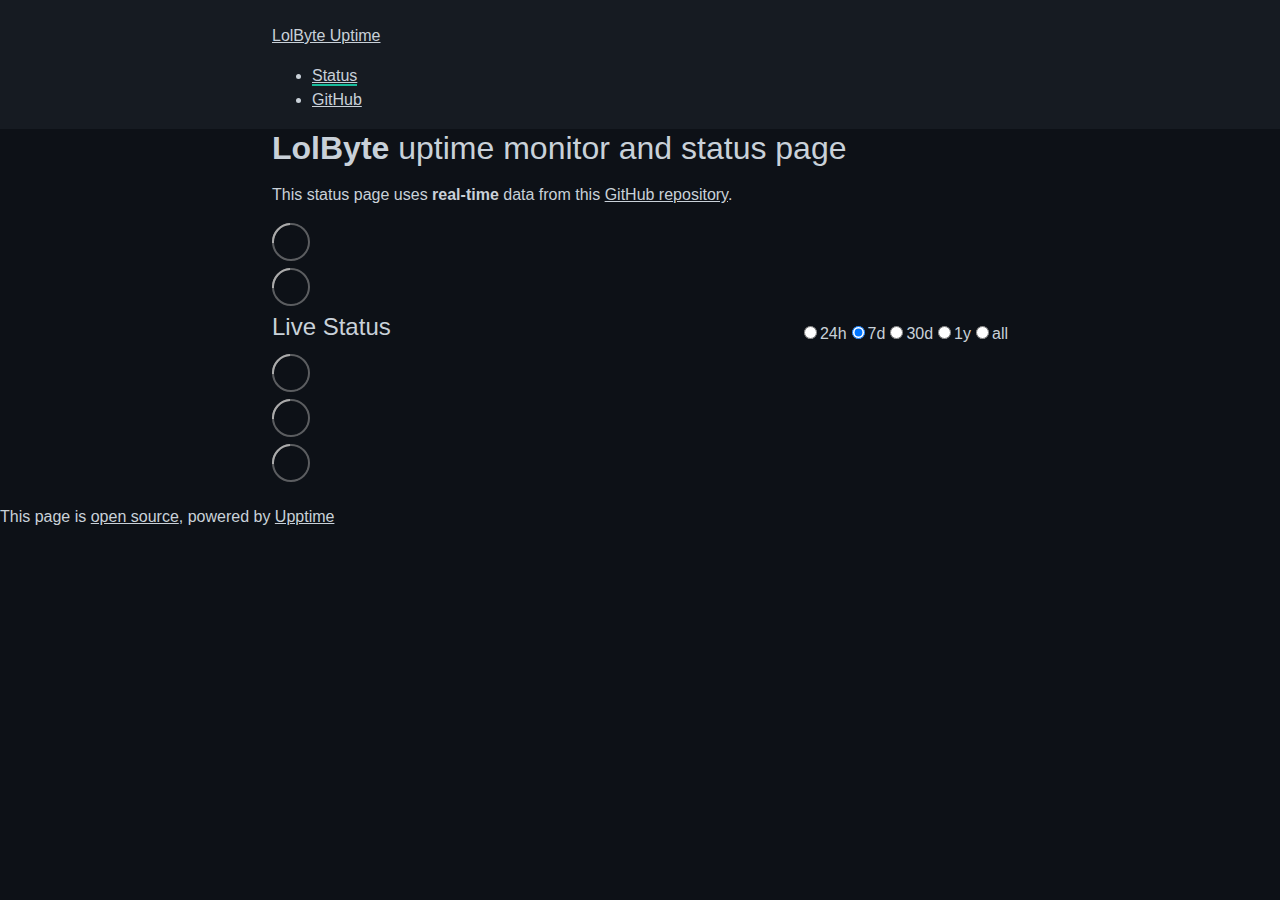
==== index.html @ fd2c6cb7 "deploy: 2f9922e976ca7ba6f11ed3d98b279b948085687c" ====
<!DOCTYPE html> <html lang=en> <head> <meta charset=utf-8> <meta content="width=device-width,initial-scale=1" name=viewport> <meta content=#333333 name=theme-color> <base href=/lolbyte-uptime/ > <link href=manifest.json rel=manifest crossorigin=use-credentials> <script>__SAPPER__={baseUrl:"/lolbyte-uptime",preloaded:[void 0,{}]};if('serviceWorker' in navigator)navigator.serviceWorker.register('/lolbyte-uptime/service-worker.js');(function(){try{eval("async function x(){}");var main="/lolbyte-uptime/client/client.a0fa507b.js"}catch(e){main="/lolbyte-uptime/client/legacy/client.1ba4e213.js"};var s=document.createElement("script");try{new Function("if(0)import('')")();s.src=main;s.type="module";s.crossOrigin="use-credentials";}catch(e){s.src="/lolbyte-uptime/client/shimport@2.0.5.js";s.setAttribute("data-main",main);}document.head.appendChild(s);}());</script> <link href=client/client-31a52aa5.css rel=stylesheet><link href=client/createOctokit-a85f76c7.css rel=stylesheet><link href=client/index-34afeb8b.css rel=stylesheet> <title>LolByte Uptime</title><link href=https://lolbyte-code.github.io/lolbyte-uptime/themes/night.css rel=stylesheet><link href=https://lolbyte-code.github.io/lolbyte-uptime/global.css rel=stylesheet><link href=https://raw.githubusercontent.com/upptime/upptime/master/assets/upptime-icon.svg rel=icon type=image/svg><link href=/logo-192.png rel=icon type=image/png> <link href=/lolbyte-uptime/client/client.a0fa507b.js rel=modulepreload as=script crossorigin=use-credentials><link href=/lolbyte-uptime/client/client-31a52aa5.css rel=preload as=style><link href=/lolbyte-uptime/client/index.904169bb.js rel=modulepreload as=script crossorigin=use-credentials><link href=/lolbyte-uptime/client/createOctokit.cefa73b8.js rel=modulepreload as=script crossorigin=use-credentials><link href=/lolbyte-uptime/client/inject_styles.803b7e80.js rel=modulepreload as=script crossorigin=use-credentials><link href=/lolbyte-uptime/client/createOctokit-a85f76c7.css rel=preload as=style><link href=/lolbyte-uptime/client/index-34afeb8b.css rel=preload as=style></head> <body> <div id=sapper> <nav class=svelte-a08hsz><div class="svelte-a08hsz container"><div><a href=https://lolbyte-code.github.io/lolbyte-uptime class="svelte-a08hsz logo"><img alt="" class=svelte-a08hsz src=https://raw.githubusercontent.com/lolbyte-code/lolbyte-react-native/27c761ceb3ad644eefe5e2b133c7bf92a75dafbd/src/assets/svg/logo.svg> <div>LolByte Uptime</div></a></div> <ul class=svelte-a08hsz><li><a href=/ class=svelte-a08hsz target=_self aria-current=page>Status</a> <li><a href=https://github.com/lolbyte-code/lolbyte-uptime class=svelte-a08hsz target=_self>GitHub</a> </li> </ul></div> </nav> <main class=container> <header class=svelte-ngkazm><h1><strong>LolByte</strong> uptime monitor and status page</h1> <p class="svelte-ngkazm lead">This status page uses <strong>real-time</strong> data from this <a href=https://github.com/lolbyte-code/lolbyte-uptime>GitHub repository</a>.</header> <section class=svelte-8lnl4f><div class="svelte-68jxue loading"><svg class=svelte-68jxue height=38 stroke=#aaa width=38 xmlns=http://www.w3.org/2000/svg><g fill=none fill-rule=evenodd><g stroke-width=2 transform="translate(1 1)"><circle cx=18 cy=18 r=18 stroke-opacity=.5></circle><path d="M36 18c0-9.94-8.06-18-18-18"><animateTransform attributeName=transform dur=1s from="0 18 18" repeatCount=indefinite to="360 18 18" type=rotate></animateTransform></path></g></g></svg></div> </section> <section class=svelte-8lnl4f><div class="svelte-68jxue loading"><svg class=svelte-68jxue height=38 stroke=#aaa width=38 xmlns=http://www.w3.org/2000/svg><g fill=none fill-rule=evenodd><g stroke-width=2 transform="translate(1 1)"><circle cx=18 cy=18 r=18 stroke-opacity=.5></circle><path d="M36 18c0-9.94-8.06-18-18-18"><animateTransform attributeName=transform dur=1s from="0 18 18" repeatCount=indefinite to="360 18 18" type=rotate></animateTransform></path></g></g></svg></div> </section> <div class="svelte-fqsq6s f changed"><h2>Live Status</h2> <form class="svelte-fqsq6s f r"><div><input class=svelte-fqsq6s id=data_day name=d type=radio value=day><label class=svelte-fqsq6s for=data_day>24h</label></div> <div><input class=svelte-fqsq6s id=data_week name=d type=radio value=week checked><label class=svelte-fqsq6s for=data_week>7d</label></div> <div><input class=svelte-fqsq6s id=data_month name=d type=radio value=month><label class=svelte-fqsq6s for=data_month>30d</label></div> <div><input class=svelte-fqsq6s id=data_year name=d type=radio value=year><label class=svelte-fqsq6s for=data_year>1y</label></div> <div><input class=svelte-fqsq6s id=data_all name=d type=radio value=all><label class=svelte-fqsq6s for=data_all>all</label></div></form></div> <section class="svelte-fqsq6s live-status"><div class="svelte-68jxue loading"><svg class=svelte-68jxue height=38 stroke=#aaa width=38 xmlns=http://www.w3.org/2000/svg><g fill=none fill-rule=evenodd><g stroke-width=2 transform="translate(1 1)"><circle cx=18 cy=18 r=18 stroke-opacity=.5></circle><path d="M36 18c0-9.94-8.06-18-18-18"><animateTransform attributeName=transform dur=1s from="0 18 18" repeatCount=indefinite to="360 18 18" type=rotate></animateTransform></path></g></g></svg></div> </section> <section><div class="svelte-68jxue loading"><svg class=svelte-68jxue height=38 stroke=#aaa width=38 xmlns=http://www.w3.org/2000/svg><g fill=none fill-rule=evenodd><g stroke-width=2 transform="translate(1 1)"><circle cx=18 cy=18 r=18 stroke-opacity=.5></circle><path d="M36 18c0-9.94-8.06-18-18-18"><animateTransform attributeName=transform dur=1s from="0 18 18" repeatCount=indefinite to="360 18 18" type=rotate></animateTransform></path></g></g></svg></div> </section> <section><div class="svelte-68jxue loading"><svg class=svelte-68jxue height=38 stroke=#aaa width=38 xmlns=http://www.w3.org/2000/svg><g fill=none fill-rule=evenodd><g stroke-width=2 transform="translate(1 1)"><circle cx=18 cy=18 r=18 stroke-opacity=.5></circle><path d="M36 18c0-9.94-8.06-18-18-18"><animateTransform attributeName=transform dur=1s from="0 18 18" repeatCount=indefinite to="360 18 18" type=rotate></animateTransform></path></g></g></svg></div></section></main> <footer class=svelte-jbr799><p>This page is <a href=https://github.com/lolbyte-code/lolbyte-uptime>open source</a>, powered by <a href=https://upptime.js.org>Upptime</a></p> </footer></div> <script> try {
        if (typeof window !== "undefined" && window.navigator && navigator.serviceWorker) {
          navigator.serviceWorker.getRegistrations().then(function (registrations) {
            for (let registration of registrations) {
              registration.unregister();
            }
          });
        }
        if (typeof window !== "undefined" && "caches" in window) {
          caches.keys().then(function (keyList) {
            return Promise.all(
              keyList.map(function (key) {
                return caches.delete(key);
              })
            );
          });
        }
      } catch (error) {} </script>
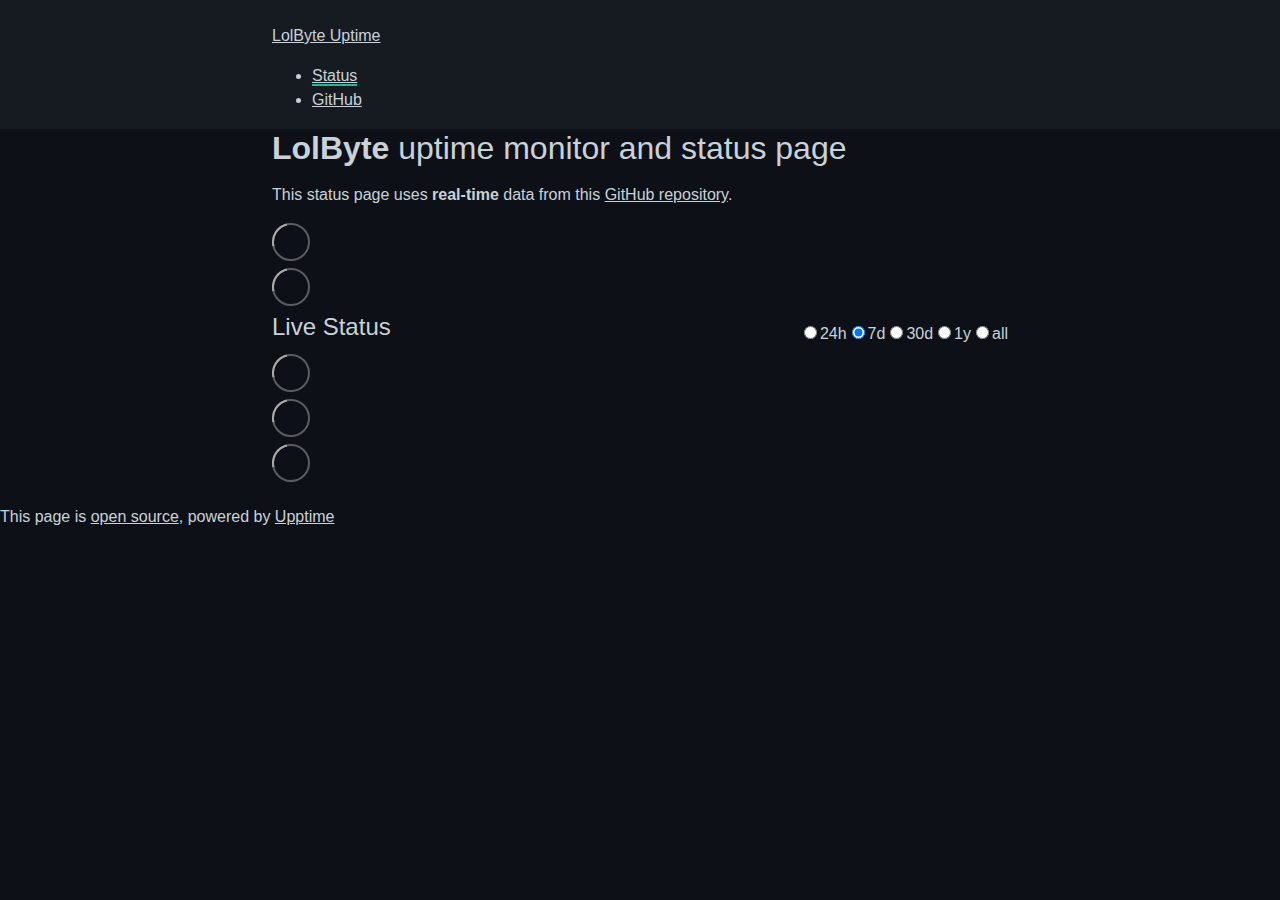
==== commit b0cb2974: "deploy: 6e1e1fc9978055427153bc2d6348406fbc6eb66a" ====
--- a/index.html
+++ b/index.html
@@ -1,4 +1,4 @@
-<!DOCTYPE html> <html lang=en> <head> <meta charset=utf-8> <meta content="width=device-width,initial-scale=1" name=viewport> <meta content=#333333 name=theme-color> <base href=/lolbyte-uptime/ > <link href=manifest.json rel=manifest crossorigin=use-credentials> <script>__SAPPER__={baseUrl:"/lolbyte-uptime",preloaded:[void 0,{}]};if('serviceWorker' in navigator)navigator.serviceWorker.register('/lolbyte-uptime/service-worker.js');(function(){try{eval("async function x(){}");var main="/lolbyte-uptime/client/client.a0fa507b.js"}catch(e){main="/lolbyte-uptime/client/legacy/client.1ba4e213.js"};var s=document.createElement("script");try{new Function("if(0)import('')")();s.src=main;s.type="module";s.crossOrigin="use-credentials";}catch(e){s.src="/lolbyte-uptime/client/shimport@2.0.5.js";s.setAttribute("data-main",main);}document.head.appendChild(s);}());</script> <link href=client/client-31a52aa5.css rel=stylesheet><link href=client/createOctokit-a85f76c7.css rel=stylesheet><link href=client/index-34afeb8b.css rel=stylesheet> <title>LolByte Uptime</title><link href=https://lolbyte-code.github.io/lolbyte-uptime/themes/night.css rel=stylesheet><link href=https://lolbyte-code.github.io/lolbyte-uptime/global.css rel=stylesheet><link href=https://raw.githubusercontent.com/upptime/upptime/master/assets/upptime-icon.svg rel=icon type=image/svg><link href=/logo-192.png rel=icon type=image/png> <link href=/lolbyte-uptime/client/client.a0fa507b.js rel=modulepreload as=script crossorigin=use-credentials><link href=/lolbyte-uptime/client/client-31a52aa5.css rel=preload as=style><link href=/lolbyte-uptime/client/index.904169bb.js rel=modulepreload as=script crossorigin=use-credentials><link href=/lolbyte-uptime/client/createOctokit.cefa73b8.js rel=modulepreload as=script crossorigin=use-credentials><link href=/lolbyte-uptime/client/inject_styles.803b7e80.js rel=modulepreload as=script crossorigin=use-credentials><link href=/lolbyte-uptime/client/createOctokit-a85f76c7.css rel=preload as=style><link href=/lolbyte-uptime/client/index-34afeb8b.css rel=preload as=style></head> <body> <div id=sapper> <nav class=svelte-a08hsz><div class="svelte-a08hsz container"><div><a href=https://lolbyte-code.github.io/lolbyte-uptime class="svelte-a08hsz logo"><img alt="" class=svelte-a08hsz src=https://raw.githubusercontent.com/lolbyte-code/lolbyte-react-native/27c761ceb3ad644eefe5e2b133c7bf92a75dafbd/src/assets/svg/logo.svg> <div>LolByte Uptime</div></a></div> <ul class=svelte-a08hsz><li><a href=/ class=svelte-a08hsz target=_self aria-current=page>Status</a> <li><a href=https://github.com/lolbyte-code/lolbyte-uptime class=svelte-a08hsz target=_self>GitHub</a> </li> </ul></div> </nav> <main class=container> <header class=svelte-ngkazm><h1><strong>LolByte</strong> uptime monitor and status page</h1> <p class="svelte-ngkazm lead">This status page uses <strong>real-time</strong> data from this <a href=https://github.com/lolbyte-code/lolbyte-uptime>GitHub repository</a>.</header> <section class=svelte-8lnl4f><div class="svelte-68jxue loading"><svg class=svelte-68jxue height=38 stroke=#aaa width=38 xmlns=http://www.w3.org/2000/svg><g fill=none fill-rule=evenodd><g stroke-width=2 transform="translate(1 1)"><circle cx=18 cy=18 r=18 stroke-opacity=.5></circle><path d="M36 18c0-9.94-8.06-18-18-18"><animateTransform attributeName=transform dur=1s from="0 18 18" repeatCount=indefinite to="360 18 18" type=rotate></animateTransform></path></g></g></svg></div> </section> <section class=svelte-8lnl4f><div class="svelte-68jxue loading"><svg class=svelte-68jxue height=38 stroke=#aaa width=38 xmlns=http://www.w3.org/2000/svg><g fill=none fill-rule=evenodd><g stroke-width=2 transform="translate(1 1)"><circle cx=18 cy=18 r=18 stroke-opacity=.5></circle><path d="M36 18c0-9.94-8.06-18-18-18"><animateTransform attributeName=transform dur=1s from="0 18 18" repeatCount=indefinite to="360 18 18" type=rotate></animateTransform></path></g></g></svg></div> </section> <div class="svelte-fqsq6s f changed"><h2>Live Status</h2> <form class="svelte-fqsq6s f r"><div><input class=svelte-fqsq6s id=data_day name=d type=radio value=day><label class=svelte-fqsq6s for=data_day>24h</label></div> <div><input class=svelte-fqsq6s id=data_week name=d type=radio value=week checked><label class=svelte-fqsq6s for=data_week>7d</label></div> <div><input class=svelte-fqsq6s id=data_month name=d type=radio value=month><label class=svelte-fqsq6s for=data_month>30d</label></div> <div><input class=svelte-fqsq6s id=data_year name=d type=radio value=year><label class=svelte-fqsq6s for=data_year>1y</label></div> <div><input class=svelte-fqsq6s id=data_all name=d type=radio value=all><label class=svelte-fqsq6s for=data_all>all</label></div></form></div> <section class="svelte-fqsq6s live-status"><div class="svelte-68jxue loading"><svg class=svelte-68jxue height=38 stroke=#aaa width=38 xmlns=http://www.w3.org/2000/svg><g fill=none fill-rule=evenodd><g stroke-width=2 transform="translate(1 1)"><circle cx=18 cy=18 r=18 stroke-opacity=.5></circle><path d="M36 18c0-9.94-8.06-18-18-18"><animateTransform attributeName=transform dur=1s from="0 18 18" repeatCount=indefinite to="360 18 18" type=rotate></animateTransform></path></g></g></svg></div> </section> <section><div class="svelte-68jxue loading"><svg class=svelte-68jxue height=38 stroke=#aaa width=38 xmlns=http://www.w3.org/2000/svg><g fill=none fill-rule=evenodd><g stroke-width=2 transform="translate(1 1)"><circle cx=18 cy=18 r=18 stroke-opacity=.5></circle><path d="M36 18c0-9.94-8.06-18-18-18"><animateTransform attributeName=transform dur=1s from="0 18 18" repeatCount=indefinite to="360 18 18" type=rotate></animateTransform></path></g></g></svg></div> </section> <section><div class="svelte-68jxue loading"><svg class=svelte-68jxue height=38 stroke=#aaa width=38 xmlns=http://www.w3.org/2000/svg><g fill=none fill-rule=evenodd><g stroke-width=2 transform="translate(1 1)"><circle cx=18 cy=18 r=18 stroke-opacity=.5></circle><path d="M36 18c0-9.94-8.06-18-18-18"><animateTransform attributeName=transform dur=1s from="0 18 18" repeatCount=indefinite to="360 18 18" type=rotate></animateTransform></path></g></g></svg></div></section></main> <footer class=svelte-jbr799><p>This page is <a href=https://github.com/lolbyte-code/lolbyte-uptime>open source</a>, powered by <a href=https://upptime.js.org>Upptime</a></p> </footer></div> <script> try {
+<!DOCTYPE html> <html lang=en> <head> <meta charset=utf-8> <meta content="width=device-width,initial-scale=1" name=viewport> <meta content=#333333 name=theme-color> <base href=/lolbyte-uptime/ > <link href=manifest.json rel=manifest crossorigin=use-credentials> <script>__SAPPER__={baseUrl:"/lolbyte-uptime",preloaded:[void 0,{}]};if('serviceWorker' in navigator)navigator.serviceWorker.register('/lolbyte-uptime/service-worker.js');(function(){try{eval("async function x(){}");var main="/lolbyte-uptime/client/client.a0fa507b.js"}catch(e){main="/lolbyte-uptime/client/legacy/client.f9476048.js"};var s=document.createElement("script");try{new Function("if(0)import('')")();s.src=main;s.type="module";s.crossOrigin="use-credentials";}catch(e){s.src="/lolbyte-uptime/client/shimport@2.0.5.js";s.setAttribute("data-main",main);}document.head.appendChild(s);}());</script> <link href=client/client-31a52aa5.css rel=stylesheet><link href=client/createOctokit-a85f76c7.css rel=stylesheet><link href=client/index-34afeb8b.css rel=stylesheet> <title>LolByte Uptime</title><link href=https://lolbyte-code.github.io/lolbyte-uptime/themes/night.css rel=stylesheet><link href=https://lolbyte-code.github.io/lolbyte-uptime/global.css rel=stylesheet><link href=https://raw.githubusercontent.com/upptime/upptime/master/assets/upptime-icon.svg rel=icon type=image/svg><link href=/logo-192.png rel=icon type=image/png> <link href=/lolbyte-uptime/client/client.a0fa507b.js rel=modulepreload as=script crossorigin=use-credentials><link href=/lolbyte-uptime/client/client-31a52aa5.css rel=preload as=style><link href=/lolbyte-uptime/client/index.904169bb.js rel=modulepreload as=script crossorigin=use-credentials><link href=/lolbyte-uptime/client/createOctokit.cefa73b8.js rel=modulepreload as=script crossorigin=use-credentials><link href=/lolbyte-uptime/client/inject_styles.803b7e80.js rel=modulepreload as=script crossorigin=use-credentials><link href=/lolbyte-uptime/client/createOctokit-a85f76c7.css rel=preload as=style><link href=/lolbyte-uptime/client/index-34afeb8b.css rel=preload as=style></head> <body> <div id=sapper> <nav class=svelte-a08hsz><div class="svelte-a08hsz container"><div><a href=https://lolbyte-code.github.io/lolbyte-uptime class="svelte-a08hsz logo"><img alt="" class=svelte-a08hsz src=https://raw.githubusercontent.com/lolbyte-code/lolbyte-react-native/27c761ceb3ad644eefe5e2b133c7bf92a75dafbd/src/assets/svg/logo.svg> <div>LolByte Uptime</div></a></div> <ul class=svelte-a08hsz><li><a href=/ class=svelte-a08hsz target=_self aria-current=page>Status</a> <li><a href=https://github.com/lolbyte-code/lolbyte-uptime class=svelte-a08hsz target=_self>GitHub</a> </li> </ul></div> </nav> <main class=container> <header class=svelte-ngkazm><h1><strong>LolByte</strong> uptime monitor and status page</h1> <p class="svelte-ngkazm lead">This status page uses <strong>real-time</strong> data from this <a href=https://github.com/lolbyte-code/lolbyte-uptime>GitHub repository</a>.</header> <section class=svelte-8lnl4f><div class="svelte-68jxue loading"><svg class=svelte-68jxue height=38 stroke=#aaa width=38 xmlns=http://www.w3.org/2000/svg><g fill=none fill-rule=evenodd><g stroke-width=2 transform="translate(1 1)"><circle cx=18 cy=18 r=18 stroke-opacity=.5></circle><path d="M36 18c0-9.94-8.06-18-18-18"><animateTransform attributeName=transform dur=1s from="0 18 18" repeatCount=indefinite to="360 18 18" type=rotate></animateTransform></path></g></g></svg></div> </section> <section class=svelte-8lnl4f><div class="svelte-68jxue loading"><svg class=svelte-68jxue height=38 stroke=#aaa width=38 xmlns=http://www.w3.org/2000/svg><g fill=none fill-rule=evenodd><g stroke-width=2 transform="translate(1 1)"><circle cx=18 cy=18 r=18 stroke-opacity=.5></circle><path d="M36 18c0-9.94-8.06-18-18-18"><animateTransform attributeName=transform dur=1s from="0 18 18" repeatCount=indefinite to="360 18 18" type=rotate></animateTransform></path></g></g></svg></div> </section> <div class="svelte-fqsq6s f changed"><h2>Live Status</h2> <form class="svelte-fqsq6s f r"><div><input class=svelte-fqsq6s id=data_day name=d type=radio value=day><label class=svelte-fqsq6s for=data_day>24h</label></div> <div><input class=svelte-fqsq6s id=data_week name=d type=radio value=week checked><label class=svelte-fqsq6s for=data_week>7d</label></div> <div><input class=svelte-fqsq6s id=data_month name=d type=radio value=month><label class=svelte-fqsq6s for=data_month>30d</label></div> <div><input class=svelte-fqsq6s id=data_year name=d type=radio value=year><label class=svelte-fqsq6s for=data_year>1y</label></div> <div><input class=svelte-fqsq6s id=data_all name=d type=radio value=all><label class=svelte-fqsq6s for=data_all>all</label></div></form></div> <section class="svelte-fqsq6s live-status"><div class="svelte-68jxue loading"><svg class=svelte-68jxue height=38 stroke=#aaa width=38 xmlns=http://www.w3.org/2000/svg><g fill=none fill-rule=evenodd><g stroke-width=2 transform="translate(1 1)"><circle cx=18 cy=18 r=18 stroke-opacity=.5></circle><path d="M36 18c0-9.94-8.06-18-18-18"><animateTransform attributeName=transform dur=1s from="0 18 18" repeatCount=indefinite to="360 18 18" type=rotate></animateTransform></path></g></g></svg></div> </section> <section><div class="svelte-68jxue loading"><svg class=svelte-68jxue height=38 stroke=#aaa width=38 xmlns=http://www.w3.org/2000/svg><g fill=none fill-rule=evenodd><g stroke-width=2 transform="translate(1 1)"><circle cx=18 cy=18 r=18 stroke-opacity=.5></circle><path d="M36 18c0-9.94-8.06-18-18-18"><animateTransform attributeName=transform dur=1s from="0 18 18" repeatCount=indefinite to="360 18 18" type=rotate></animateTransform></path></g></g></svg></div> </section> <section><div class="svelte-68jxue loading"><svg class=svelte-68jxue height=38 stroke=#aaa width=38 xmlns=http://www.w3.org/2000/svg><g fill=none fill-rule=evenodd><g stroke-width=2 transform="translate(1 1)"><circle cx=18 cy=18 r=18 stroke-opacity=.5></circle><path d="M36 18c0-9.94-8.06-18-18-18"><animateTransform attributeName=transform dur=1s from="0 18 18" repeatCount=indefinite to="360 18 18" type=rotate></animateTransform></path></g></g></svg></div></section></main> <footer class=svelte-jbr799><p>This page is <a href=https://github.com/lolbyte-code/lolbyte-uptime>open source</a>, powered by <a href=https://upptime.js.org>Upptime</a></p> </footer></div> <script> try {
         if (typeof window !== "undefined" && window.navigator && navigator.serviceWorker) {
           navigator.serviceWorker.getRegistrations().then(function (registrations) {
             for (let registration of registrations) {
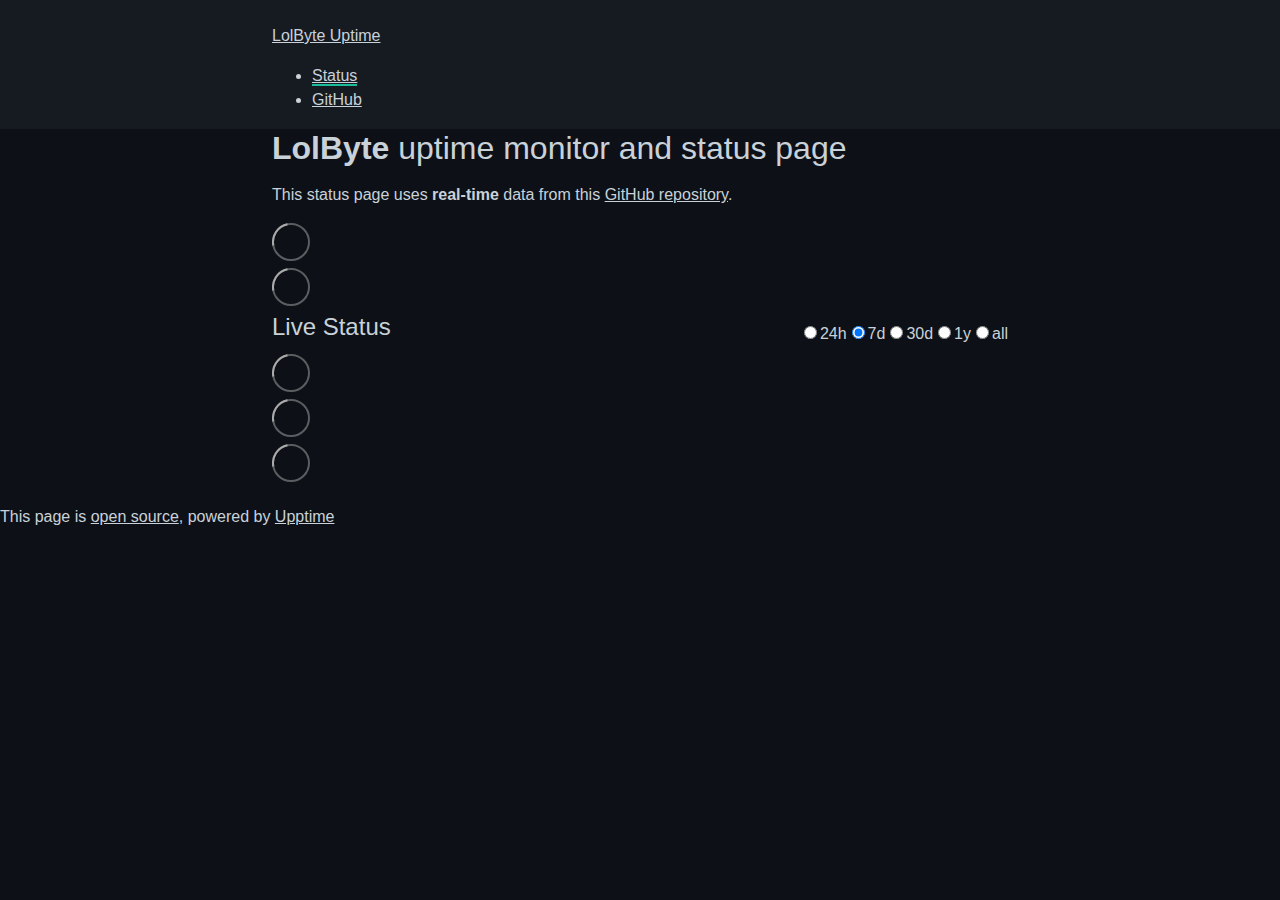
==== commit c6f558cd: "deploy: 0d368533820976de1d77c9238eeb87d83bfedf2b" ====
--- a/index.html
+++ b/index.html
@@ -1,4 +1,4 @@
-<!DOCTYPE html> <html lang=en> <head> <meta charset=utf-8> <meta content="width=device-width,initial-scale=1" name=viewport> <meta content=#333333 name=theme-color> <base href=/lolbyte-uptime/ > <link href=manifest.json rel=manifest crossorigin=use-credentials> <script>__SAPPER__={baseUrl:"/lolbyte-uptime",preloaded:[void 0,{}]};if('serviceWorker' in navigator)navigator.serviceWorker.register('/lolbyte-uptime/service-worker.js');(function(){try{eval("async function x(){}");var main="/lolbyte-uptime/client/client.a0fa507b.js"}catch(e){main="/lolbyte-uptime/client/legacy/client.f9476048.js"};var s=document.createElement("script");try{new Function("if(0)import('')")();s.src=main;s.type="module";s.crossOrigin="use-credentials";}catch(e){s.src="/lolbyte-uptime/client/shimport@2.0.5.js";s.setAttribute("data-main",main);}document.head.appendChild(s);}());</script> <link href=client/client-31a52aa5.css rel=stylesheet><link href=client/createOctokit-a85f76c7.css rel=stylesheet><link href=client/index-34afeb8b.css rel=stylesheet> <title>LolByte Uptime</title><link href=https://lolbyte-code.github.io/lolbyte-uptime/themes/night.css rel=stylesheet><link href=https://lolbyte-code.github.io/lolbyte-uptime/global.css rel=stylesheet><link href=https://raw.githubusercontent.com/upptime/upptime/master/assets/upptime-icon.svg rel=icon type=image/svg><link href=/logo-192.png rel=icon type=image/png> <link href=/lolbyte-uptime/client/client.a0fa507b.js rel=modulepreload as=script crossorigin=use-credentials><link href=/lolbyte-uptime/client/client-31a52aa5.css rel=preload as=style><link href=/lolbyte-uptime/client/index.904169bb.js rel=modulepreload as=script crossorigin=use-credentials><link href=/lolbyte-uptime/client/createOctokit.cefa73b8.js rel=modulepreload as=script crossorigin=use-credentials><link href=/lolbyte-uptime/client/inject_styles.803b7e80.js rel=modulepreload as=script crossorigin=use-credentials><link href=/lolbyte-uptime/client/createOctokit-a85f76c7.css rel=preload as=style><link href=/lolbyte-uptime/client/index-34afeb8b.css rel=preload as=style></head> <body> <div id=sapper> <nav class=svelte-a08hsz><div class="svelte-a08hsz container"><div><a href=https://lolbyte-code.github.io/lolbyte-uptime class="svelte-a08hsz logo"><img alt="" class=svelte-a08hsz src=https://raw.githubusercontent.com/lolbyte-code/lolbyte-react-native/27c761ceb3ad644eefe5e2b133c7bf92a75dafbd/src/assets/svg/logo.svg> <div>LolByte Uptime</div></a></div> <ul class=svelte-a08hsz><li><a href=/ class=svelte-a08hsz target=_self aria-current=page>Status</a> <li><a href=https://github.com/lolbyte-code/lolbyte-uptime class=svelte-a08hsz target=_self>GitHub</a> </li> </ul></div> </nav> <main class=container> <header class=svelte-ngkazm><h1><strong>LolByte</strong> uptime monitor and status page</h1> <p class="svelte-ngkazm lead">This status page uses <strong>real-time</strong> data from this <a href=https://github.com/lolbyte-code/lolbyte-uptime>GitHub repository</a>.</header> <section class=svelte-8lnl4f><div class="svelte-68jxue loading"><svg class=svelte-68jxue height=38 stroke=#aaa width=38 xmlns=http://www.w3.org/2000/svg><g fill=none fill-rule=evenodd><g stroke-width=2 transform="translate(1 1)"><circle cx=18 cy=18 r=18 stroke-opacity=.5></circle><path d="M36 18c0-9.94-8.06-18-18-18"><animateTransform attributeName=transform dur=1s from="0 18 18" repeatCount=indefinite to="360 18 18" type=rotate></animateTransform></path></g></g></svg></div> </section> <section class=svelte-8lnl4f><div class="svelte-68jxue loading"><svg class=svelte-68jxue height=38 stroke=#aaa width=38 xmlns=http://www.w3.org/2000/svg><g fill=none fill-rule=evenodd><g stroke-width=2 transform="translate(1 1)"><circle cx=18 cy=18 r=18 stroke-opacity=.5></circle><path d="M36 18c0-9.94-8.06-18-18-18"><animateTransform attributeName=transform dur=1s from="0 18 18" repeatCount=indefinite to="360 18 18" type=rotate></animateTransform></path></g></g></svg></div> </section> <div class="svelte-fqsq6s f changed"><h2>Live Status</h2> <form class="svelte-fqsq6s f r"><div><input class=svelte-fqsq6s id=data_day name=d type=radio value=day><label class=svelte-fqsq6s for=data_day>24h</label></div> <div><input class=svelte-fqsq6s id=data_week name=d type=radio value=week checked><label class=svelte-fqsq6s for=data_week>7d</label></div> <div><input class=svelte-fqsq6s id=data_month name=d type=radio value=month><label class=svelte-fqsq6s for=data_month>30d</label></div> <div><input class=svelte-fqsq6s id=data_year name=d type=radio value=year><label class=svelte-fqsq6s for=data_year>1y</label></div> <div><input class=svelte-fqsq6s id=data_all name=d type=radio value=all><label class=svelte-fqsq6s for=data_all>all</label></div></form></div> <section class="svelte-fqsq6s live-status"><div class="svelte-68jxue loading"><svg class=svelte-68jxue height=38 stroke=#aaa width=38 xmlns=http://www.w3.org/2000/svg><g fill=none fill-rule=evenodd><g stroke-width=2 transform="translate(1 1)"><circle cx=18 cy=18 r=18 stroke-opacity=.5></circle><path d="M36 18c0-9.94-8.06-18-18-18"><animateTransform attributeName=transform dur=1s from="0 18 18" repeatCount=indefinite to="360 18 18" type=rotate></animateTransform></path></g></g></svg></div> </section> <section><div class="svelte-68jxue loading"><svg class=svelte-68jxue height=38 stroke=#aaa width=38 xmlns=http://www.w3.org/2000/svg><g fill=none fill-rule=evenodd><g stroke-width=2 transform="translate(1 1)"><circle cx=18 cy=18 r=18 stroke-opacity=.5></circle><path d="M36 18c0-9.94-8.06-18-18-18"><animateTransform attributeName=transform dur=1s from="0 18 18" repeatCount=indefinite to="360 18 18" type=rotate></animateTransform></path></g></g></svg></div> </section> <section><div class="svelte-68jxue loading"><svg class=svelte-68jxue height=38 stroke=#aaa width=38 xmlns=http://www.w3.org/2000/svg><g fill=none fill-rule=evenodd><g stroke-width=2 transform="translate(1 1)"><circle cx=18 cy=18 r=18 stroke-opacity=.5></circle><path d="M36 18c0-9.94-8.06-18-18-18"><animateTransform attributeName=transform dur=1s from="0 18 18" repeatCount=indefinite to="360 18 18" type=rotate></animateTransform></path></g></g></svg></div></section></main> <footer class=svelte-jbr799><p>This page is <a href=https://github.com/lolbyte-code/lolbyte-uptime>open source</a>, powered by <a href=https://upptime.js.org>Upptime</a></p> </footer></div> <script> try {
+<!DOCTYPE html> <html lang=en> <head> <meta charset=utf-8> <meta content="width=device-width,initial-scale=1" name=viewport> <meta content=#333333 name=theme-color> <base href=/lolbyte-uptime/ > <link href=manifest.json rel=manifest crossorigin=use-credentials> <script>__SAPPER__={baseUrl:"/lolbyte-uptime",preloaded:[void 0,{}]};if('serviceWorker' in navigator)navigator.serviceWorker.register('/lolbyte-uptime/service-worker.js');(function(){try{eval("async function x(){}");var main="/lolbyte-uptime/client/client.a0fa507b.js"}catch(e){main="/lolbyte-uptime/client/legacy/client.40e96f0e.js"};var s=document.createElement("script");try{new Function("if(0)import('')")();s.src=main;s.type="module";s.crossOrigin="use-credentials";}catch(e){s.src="/lolbyte-uptime/client/shimport@2.0.5.js";s.setAttribute("data-main",main);}document.head.appendChild(s);}());</script> <link href=client/client-31a52aa5.css rel=stylesheet><link href=client/createOctokit-a85f76c7.css rel=stylesheet><link href=client/index-34afeb8b.css rel=stylesheet> <title>LolByte Uptime</title><link href=https://lolbyte-code.github.io/lolbyte-uptime/themes/night.css rel=stylesheet><link href=https://lolbyte-code.github.io/lolbyte-uptime/global.css rel=stylesheet><link href=https://raw.githubusercontent.com/upptime/upptime/master/assets/upptime-icon.svg rel=icon type=image/svg><link href=/logo-192.png rel=icon type=image/png> <link href=/lolbyte-uptime/client/client.a0fa507b.js rel=modulepreload as=script crossorigin=use-credentials><link href=/lolbyte-uptime/client/client-31a52aa5.css rel=preload as=style><link href=/lolbyte-uptime/client/index.904169bb.js rel=modulepreload as=script crossorigin=use-credentials><link href=/lolbyte-uptime/client/createOctokit.cefa73b8.js rel=modulepreload as=script crossorigin=use-credentials><link href=/lolbyte-uptime/client/inject_styles.803b7e80.js rel=modulepreload as=script crossorigin=use-credentials><link href=/lolbyte-uptime/client/createOctokit-a85f76c7.css rel=preload as=style><link href=/lolbyte-uptime/client/index-34afeb8b.css rel=preload as=style></head> <body> <div id=sapper> <nav class=svelte-a08hsz><div class="svelte-a08hsz container"><div><a href=https://lolbyte-code.github.io/lolbyte-uptime class="svelte-a08hsz logo"><img alt="" class=svelte-a08hsz src=https://raw.githubusercontent.com/lolbyte-code/lolbyte-react-native/27c761ceb3ad644eefe5e2b133c7bf92a75dafbd/src/assets/svg/logo.svg> <div>LolByte Uptime</div></a></div> <ul class=svelte-a08hsz><li><a href=/ class=svelte-a08hsz target=_self aria-current=page>Status</a> <li><a href=https://github.com/lolbyte-code/lolbyte-uptime class=svelte-a08hsz target=_self>GitHub</a> </li> </ul></div> </nav> <main class=container> <header class=svelte-ngkazm><h1><strong>LolByte</strong> uptime monitor and status page</h1> <p class="svelte-ngkazm lead">This status page uses <strong>real-time</strong> data from this <a href=https://github.com/lolbyte-code/lolbyte-uptime>GitHub repository</a>.</header> <section class=svelte-8lnl4f><div class="svelte-68jxue loading"><svg class=svelte-68jxue height=38 stroke=#aaa width=38 xmlns=http://www.w3.org/2000/svg><g fill=none fill-rule=evenodd><g stroke-width=2 transform="translate(1 1)"><circle cx=18 cy=18 r=18 stroke-opacity=.5></circle><path d="M36 18c0-9.94-8.06-18-18-18"><animateTransform attributeName=transform dur=1s from="0 18 18" repeatCount=indefinite to="360 18 18" type=rotate></animateTransform></path></g></g></svg></div> </section> <section class=svelte-8lnl4f><div class="svelte-68jxue loading"><svg class=svelte-68jxue height=38 stroke=#aaa width=38 xmlns=http://www.w3.org/2000/svg><g fill=none fill-rule=evenodd><g stroke-width=2 transform="translate(1 1)"><circle cx=18 cy=18 r=18 stroke-opacity=.5></circle><path d="M36 18c0-9.94-8.06-18-18-18"><animateTransform attributeName=transform dur=1s from="0 18 18" repeatCount=indefinite to="360 18 18" type=rotate></animateTransform></path></g></g></svg></div> </section> <div class="svelte-fqsq6s f changed"><h2>Live Status</h2> <form class="svelte-fqsq6s f r"><div><input class=svelte-fqsq6s id=data_day name=d type=radio value=day><label class=svelte-fqsq6s for=data_day>24h</label></div> <div><input class=svelte-fqsq6s id=data_week name=d type=radio value=week checked><label class=svelte-fqsq6s for=data_week>7d</label></div> <div><input class=svelte-fqsq6s id=data_month name=d type=radio value=month><label class=svelte-fqsq6s for=data_month>30d</label></div> <div><input class=svelte-fqsq6s id=data_year name=d type=radio value=year><label class=svelte-fqsq6s for=data_year>1y</label></div> <div><input class=svelte-fqsq6s id=data_all name=d type=radio value=all><label class=svelte-fqsq6s for=data_all>all</label></div></form></div> <section class="svelte-fqsq6s live-status"><div class="svelte-68jxue loading"><svg class=svelte-68jxue height=38 stroke=#aaa width=38 xmlns=http://www.w3.org/2000/svg><g fill=none fill-rule=evenodd><g stroke-width=2 transform="translate(1 1)"><circle cx=18 cy=18 r=18 stroke-opacity=.5></circle><path d="M36 18c0-9.94-8.06-18-18-18"><animateTransform attributeName=transform dur=1s from="0 18 18" repeatCount=indefinite to="360 18 18" type=rotate></animateTransform></path></g></g></svg></div> </section> <section><div class="svelte-68jxue loading"><svg class=svelte-68jxue height=38 stroke=#aaa width=38 xmlns=http://www.w3.org/2000/svg><g fill=none fill-rule=evenodd><g stroke-width=2 transform="translate(1 1)"><circle cx=18 cy=18 r=18 stroke-opacity=.5></circle><path d="M36 18c0-9.94-8.06-18-18-18"><animateTransform attributeName=transform dur=1s from="0 18 18" repeatCount=indefinite to="360 18 18" type=rotate></animateTransform></path></g></g></svg></div> </section> <section><div class="svelte-68jxue loading"><svg class=svelte-68jxue height=38 stroke=#aaa width=38 xmlns=http://www.w3.org/2000/svg><g fill=none fill-rule=evenodd><g stroke-width=2 transform="translate(1 1)"><circle cx=18 cy=18 r=18 stroke-opacity=.5></circle><path d="M36 18c0-9.94-8.06-18-18-18"><animateTransform attributeName=transform dur=1s from="0 18 18" repeatCount=indefinite to="360 18 18" type=rotate></animateTransform></path></g></g></svg></div></section></main> <footer class=svelte-jbr799><p>This page is <a href=https://github.com/lolbyte-code/lolbyte-uptime>open source</a>, powered by <a href=https://upptime.js.org>Upptime</a></p> </footer></div> <script> try {
         if (typeof window !== "undefined" && window.navigator && navigator.serviceWorker) {
           navigator.serviceWorker.getRegistrations().then(function (registrations) {
             for (let registration of registrations) {
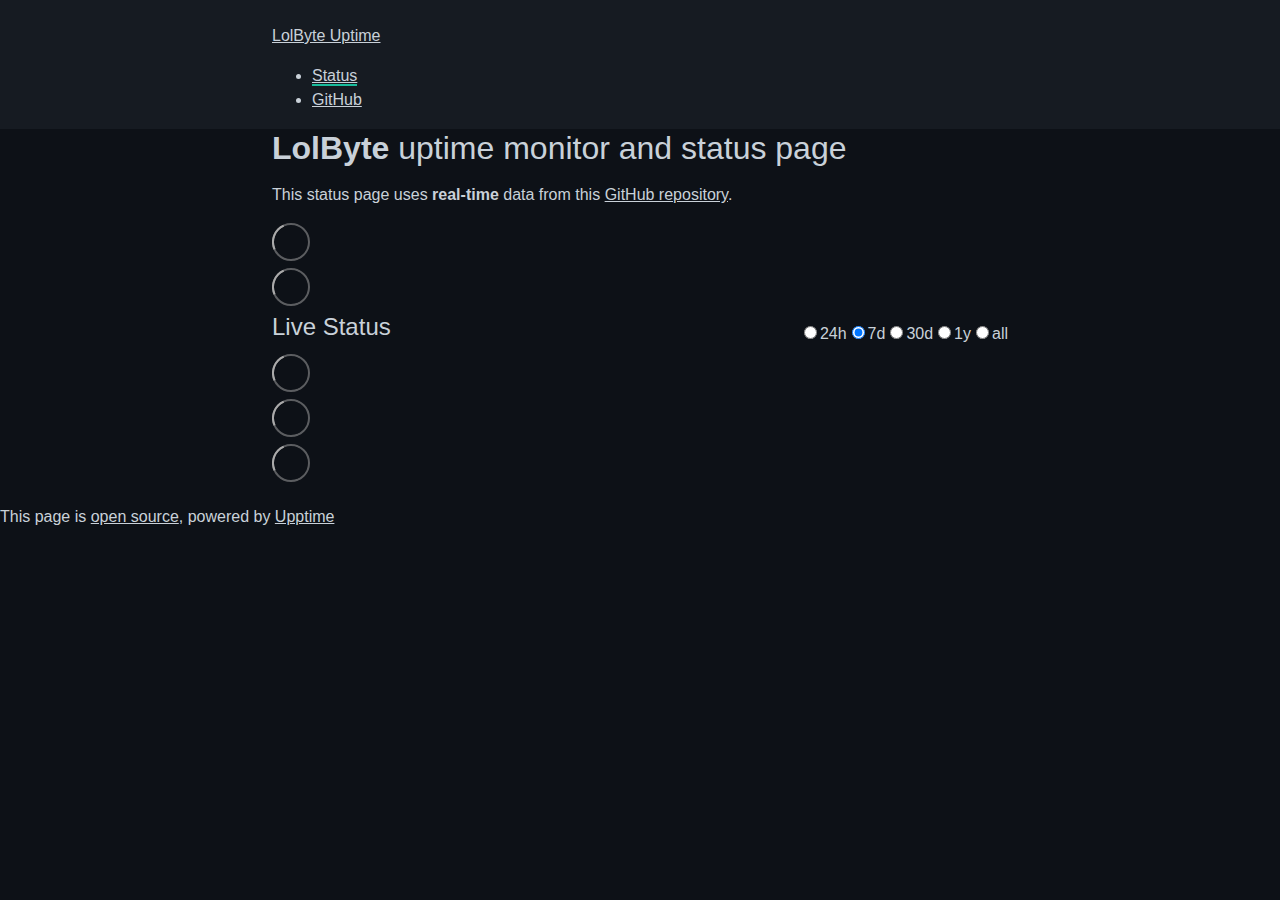
==== commit ccde283a: "deploy: cc35343a808aa949d492ce697b1f420fb305ef62" ====
--- a/index.html
+++ b/index.html
@@ -1,4 +1,4 @@
-<!DOCTYPE html> <html lang=en> <head> <meta charset=utf-8> <meta content="width=device-width,initial-scale=1" name=viewport> <meta content=#333333 name=theme-color> <base href=/lolbyte-uptime/ > <link href=manifest.json rel=manifest crossorigin=use-credentials> <script>__SAPPER__={baseUrl:"/lolbyte-uptime",preloaded:[void 0,{}]};if('serviceWorker' in navigator)navigator.serviceWorker.register('/lolbyte-uptime/service-worker.js');(function(){try{eval("async function x(){}");var main="/lolbyte-uptime/client/client.a0fa507b.js"}catch(e){main="/lolbyte-uptime/client/legacy/client.40e96f0e.js"};var s=document.createElement("script");try{new Function("if(0)import('')")();s.src=main;s.type="module";s.crossOrigin="use-credentials";}catch(e){s.src="/lolbyte-uptime/client/shimport@2.0.5.js";s.setAttribute("data-main",main);}document.head.appendChild(s);}());</script> <link href=client/client-31a52aa5.css rel=stylesheet><link href=client/createOctokit-a85f76c7.css rel=stylesheet><link href=client/index-34afeb8b.css rel=stylesheet> <title>LolByte Uptime</title><link href=https://lolbyte-code.github.io/lolbyte-uptime/themes/night.css rel=stylesheet><link href=https://lolbyte-code.github.io/lolbyte-uptime/global.css rel=stylesheet><link href=https://raw.githubusercontent.com/upptime/upptime/master/assets/upptime-icon.svg rel=icon type=image/svg><link href=/logo-192.png rel=icon type=image/png> <link href=/lolbyte-uptime/client/client.a0fa507b.js rel=modulepreload as=script crossorigin=use-credentials><link href=/lolbyte-uptime/client/client-31a52aa5.css rel=preload as=style><link href=/lolbyte-uptime/client/index.904169bb.js rel=modulepreload as=script crossorigin=use-credentials><link href=/lolbyte-uptime/client/createOctokit.cefa73b8.js rel=modulepreload as=script crossorigin=use-credentials><link href=/lolbyte-uptime/client/inject_styles.803b7e80.js rel=modulepreload as=script crossorigin=use-credentials><link href=/lolbyte-uptime/client/createOctokit-a85f76c7.css rel=preload as=style><link href=/lolbyte-uptime/client/index-34afeb8b.css rel=preload as=style></head> <body> <div id=sapper> <nav class=svelte-a08hsz><div class="svelte-a08hsz container"><div><a href=https://lolbyte-code.github.io/lolbyte-uptime class="svelte-a08hsz logo"><img alt="" class=svelte-a08hsz src=https://raw.githubusercontent.com/lolbyte-code/lolbyte-react-native/27c761ceb3ad644eefe5e2b133c7bf92a75dafbd/src/assets/svg/logo.svg> <div>LolByte Uptime</div></a></div> <ul class=svelte-a08hsz><li><a href=/ class=svelte-a08hsz target=_self aria-current=page>Status</a> <li><a href=https://github.com/lolbyte-code/lolbyte-uptime class=svelte-a08hsz target=_self>GitHub</a> </li> </ul></div> </nav> <main class=container> <header class=svelte-ngkazm><h1><strong>LolByte</strong> uptime monitor and status page</h1> <p class="svelte-ngkazm lead">This status page uses <strong>real-time</strong> data from this <a href=https://github.com/lolbyte-code/lolbyte-uptime>GitHub repository</a>.</header> <section class=svelte-8lnl4f><div class="svelte-68jxue loading"><svg class=svelte-68jxue height=38 stroke=#aaa width=38 xmlns=http://www.w3.org/2000/svg><g fill=none fill-rule=evenodd><g stroke-width=2 transform="translate(1 1)"><circle cx=18 cy=18 r=18 stroke-opacity=.5></circle><path d="M36 18c0-9.94-8.06-18-18-18"><animateTransform attributeName=transform dur=1s from="0 18 18" repeatCount=indefinite to="360 18 18" type=rotate></animateTransform></path></g></g></svg></div> </section> <section class=svelte-8lnl4f><div class="svelte-68jxue loading"><svg class=svelte-68jxue height=38 stroke=#aaa width=38 xmlns=http://www.w3.org/2000/svg><g fill=none fill-rule=evenodd><g stroke-width=2 transform="translate(1 1)"><circle cx=18 cy=18 r=18 stroke-opacity=.5></circle><path d="M36 18c0-9.94-8.06-18-18-18"><animateTransform attributeName=transform dur=1s from="0 18 18" repeatCount=indefinite to="360 18 18" type=rotate></animateTransform></path></g></g></svg></div> </section> <div class="svelte-fqsq6s f changed"><h2>Live Status</h2> <form class="svelte-fqsq6s f r"><div><input class=svelte-fqsq6s id=data_day name=d type=radio value=day><label class=svelte-fqsq6s for=data_day>24h</label></div> <div><input class=svelte-fqsq6s id=data_week name=d type=radio value=week checked><label class=svelte-fqsq6s for=data_week>7d</label></div> <div><input class=svelte-fqsq6s id=data_month name=d type=radio value=month><label class=svelte-fqsq6s for=data_month>30d</label></div> <div><input class=svelte-fqsq6s id=data_year name=d type=radio value=year><label class=svelte-fqsq6s for=data_year>1y</label></div> <div><input class=svelte-fqsq6s id=data_all name=d type=radio value=all><label class=svelte-fqsq6s for=data_all>all</label></div></form></div> <section class="svelte-fqsq6s live-status"><div class="svelte-68jxue loading"><svg class=svelte-68jxue height=38 stroke=#aaa width=38 xmlns=http://www.w3.org/2000/svg><g fill=none fill-rule=evenodd><g stroke-width=2 transform="translate(1 1)"><circle cx=18 cy=18 r=18 stroke-opacity=.5></circle><path d="M36 18c0-9.94-8.06-18-18-18"><animateTransform attributeName=transform dur=1s from="0 18 18" repeatCount=indefinite to="360 18 18" type=rotate></animateTransform></path></g></g></svg></div> </section> <section><div class="svelte-68jxue loading"><svg class=svelte-68jxue height=38 stroke=#aaa width=38 xmlns=http://www.w3.org/2000/svg><g fill=none fill-rule=evenodd><g stroke-width=2 transform="translate(1 1)"><circle cx=18 cy=18 r=18 stroke-opacity=.5></circle><path d="M36 18c0-9.94-8.06-18-18-18"><animateTransform attributeName=transform dur=1s from="0 18 18" repeatCount=indefinite to="360 18 18" type=rotate></animateTransform></path></g></g></svg></div> </section> <section><div class="svelte-68jxue loading"><svg class=svelte-68jxue height=38 stroke=#aaa width=38 xmlns=http://www.w3.org/2000/svg><g fill=none fill-rule=evenodd><g stroke-width=2 transform="translate(1 1)"><circle cx=18 cy=18 r=18 stroke-opacity=.5></circle><path d="M36 18c0-9.94-8.06-18-18-18"><animateTransform attributeName=transform dur=1s from="0 18 18" repeatCount=indefinite to="360 18 18" type=rotate></animateTransform></path></g></g></svg></div></section></main> <footer class=svelte-jbr799><p>This page is <a href=https://github.com/lolbyte-code/lolbyte-uptime>open source</a>, powered by <a href=https://upptime.js.org>Upptime</a></p> </footer></div> <script> try {
+<!DOCTYPE html> <html lang=en> <head> <meta charset=utf-8> <meta content="width=device-width,initial-scale=1" name=viewport> <meta content=#333333 name=theme-color> <base href=/lolbyte-uptime/ > <link href=manifest.json rel=manifest crossorigin=use-credentials> <script>__SAPPER__={baseUrl:"/lolbyte-uptime",preloaded:[void 0,{}]};if('serviceWorker' in navigator)navigator.serviceWorker.register('/lolbyte-uptime/service-worker.js');(function(){try{eval("async function x(){}");var main="/lolbyte-uptime/client/client.a0fa507b.js"}catch(e){main="/lolbyte-uptime/client/legacy/client.f9476048.js"};var s=document.createElement("script");try{new Function("if(0)import('')")();s.src=main;s.type="module";s.crossOrigin="use-credentials";}catch(e){s.src="/lolbyte-uptime/client/shimport@2.0.5.js";s.setAttribute("data-main",main);}document.head.appendChild(s);}());</script> <link href=client/client-31a52aa5.css rel=stylesheet><link href=client/createOctokit-a85f76c7.css rel=stylesheet><link href=client/index-34afeb8b.css rel=stylesheet> <title>LolByte Uptime</title><link href=https://lolbyte-code.github.io/lolbyte-uptime/themes/night.css rel=stylesheet><link href=https://lolbyte-code.github.io/lolbyte-uptime/global.css rel=stylesheet><link href=https://raw.githubusercontent.com/upptime/upptime/master/assets/upptime-icon.svg rel=icon type=image/svg><link href=/logo-192.png rel=icon type=image/png> <link href=/lolbyte-uptime/client/client.a0fa507b.js rel=modulepreload as=script crossorigin=use-credentials><link href=/lolbyte-uptime/client/client-31a52aa5.css rel=preload as=style><link href=/lolbyte-uptime/client/index.904169bb.js rel=modulepreload as=script crossorigin=use-credentials><link href=/lolbyte-uptime/client/createOctokit.cefa73b8.js rel=modulepreload as=script crossorigin=use-credentials><link href=/lolbyte-uptime/client/inject_styles.803b7e80.js rel=modulepreload as=script crossorigin=use-credentials><link href=/lolbyte-uptime/client/createOctokit-a85f76c7.css rel=preload as=style><link href=/lolbyte-uptime/client/index-34afeb8b.css rel=preload as=style></head> <body> <div id=sapper> <nav class=svelte-a08hsz><div class="svelte-a08hsz container"><div><a href=https://lolbyte-code.github.io/lolbyte-uptime class="svelte-a08hsz logo"><img alt="" class=svelte-a08hsz src=https://raw.githubusercontent.com/lolbyte-code/lolbyte-react-native/27c761ceb3ad644eefe5e2b133c7bf92a75dafbd/src/assets/svg/logo.svg> <div>LolByte Uptime</div></a></div> <ul class=svelte-a08hsz><li><a href=/ class=svelte-a08hsz target=_self aria-current=page>Status</a> <li><a href=https://github.com/lolbyte-code/lolbyte-uptime class=svelte-a08hsz target=_self>GitHub</a> </li> </ul></div> </nav> <main class=container> <header class=svelte-ngkazm><h1><strong>LolByte</strong> uptime monitor and status page</h1> <p class="svelte-ngkazm lead">This status page uses <strong>real-time</strong> data from this <a href=https://github.com/lolbyte-code/lolbyte-uptime>GitHub repository</a>.</header> <section class=svelte-8lnl4f><div class="svelte-68jxue loading"><svg class=svelte-68jxue height=38 stroke=#aaa width=38 xmlns=http://www.w3.org/2000/svg><g fill=none fill-rule=evenodd><g stroke-width=2 transform="translate(1 1)"><circle cx=18 cy=18 r=18 stroke-opacity=.5></circle><path d="M36 18c0-9.94-8.06-18-18-18"><animateTransform attributeName=transform dur=1s from="0 18 18" repeatCount=indefinite to="360 18 18" type=rotate></animateTransform></path></g></g></svg></div> </section> <section class=svelte-8lnl4f><div class="svelte-68jxue loading"><svg class=svelte-68jxue height=38 stroke=#aaa width=38 xmlns=http://www.w3.org/2000/svg><g fill=none fill-rule=evenodd><g stroke-width=2 transform="translate(1 1)"><circle cx=18 cy=18 r=18 stroke-opacity=.5></circle><path d="M36 18c0-9.94-8.06-18-18-18"><animateTransform attributeName=transform dur=1s from="0 18 18" repeatCount=indefinite to="360 18 18" type=rotate></animateTransform></path></g></g></svg></div> </section> <div class="svelte-fqsq6s f changed"><h2>Live Status</h2> <form class="svelte-fqsq6s f r"><div><input class=svelte-fqsq6s id=data_day name=d type=radio value=day><label class=svelte-fqsq6s for=data_day>24h</label></div> <div><input class=svelte-fqsq6s id=data_week name=d type=radio value=week checked><label class=svelte-fqsq6s for=data_week>7d</label></div> <div><input class=svelte-fqsq6s id=data_month name=d type=radio value=month><label class=svelte-fqsq6s for=data_month>30d</label></div> <div><input class=svelte-fqsq6s id=data_year name=d type=radio value=year><label class=svelte-fqsq6s for=data_year>1y</label></div> <div><input class=svelte-fqsq6s id=data_all name=d type=radio value=all><label class=svelte-fqsq6s for=data_all>all</label></div></form></div> <section class="svelte-fqsq6s live-status"><div class="svelte-68jxue loading"><svg class=svelte-68jxue height=38 stroke=#aaa width=38 xmlns=http://www.w3.org/2000/svg><g fill=none fill-rule=evenodd><g stroke-width=2 transform="translate(1 1)"><circle cx=18 cy=18 r=18 stroke-opacity=.5></circle><path d="M36 18c0-9.94-8.06-18-18-18"><animateTransform attributeName=transform dur=1s from="0 18 18" repeatCount=indefinite to="360 18 18" type=rotate></animateTransform></path></g></g></svg></div> </section> <section><div class="svelte-68jxue loading"><svg class=svelte-68jxue height=38 stroke=#aaa width=38 xmlns=http://www.w3.org/2000/svg><g fill=none fill-rule=evenodd><g stroke-width=2 transform="translate(1 1)"><circle cx=18 cy=18 r=18 stroke-opacity=.5></circle><path d="M36 18c0-9.94-8.06-18-18-18"><animateTransform attributeName=transform dur=1s from="0 18 18" repeatCount=indefinite to="360 18 18" type=rotate></animateTransform></path></g></g></svg></div> </section> <section><div class="svelte-68jxue loading"><svg class=svelte-68jxue height=38 stroke=#aaa width=38 xmlns=http://www.w3.org/2000/svg><g fill=none fill-rule=evenodd><g stroke-width=2 transform="translate(1 1)"><circle cx=18 cy=18 r=18 stroke-opacity=.5></circle><path d="M36 18c0-9.94-8.06-18-18-18"><animateTransform attributeName=transform dur=1s from="0 18 18" repeatCount=indefinite to="360 18 18" type=rotate></animateTransform></path></g></g></svg></div></section></main> <footer class=svelte-jbr799><p>This page is <a href=https://github.com/lolbyte-code/lolbyte-uptime>open source</a>, powered by <a href=https://upptime.js.org>Upptime</a></p> </footer></div> <script> try {
         if (typeof window !== "undefined" && window.navigator && navigator.serviceWorker) {
           navigator.serviceWorker.getRegistrations().then(function (registrations) {
             for (let registration of registrations) {
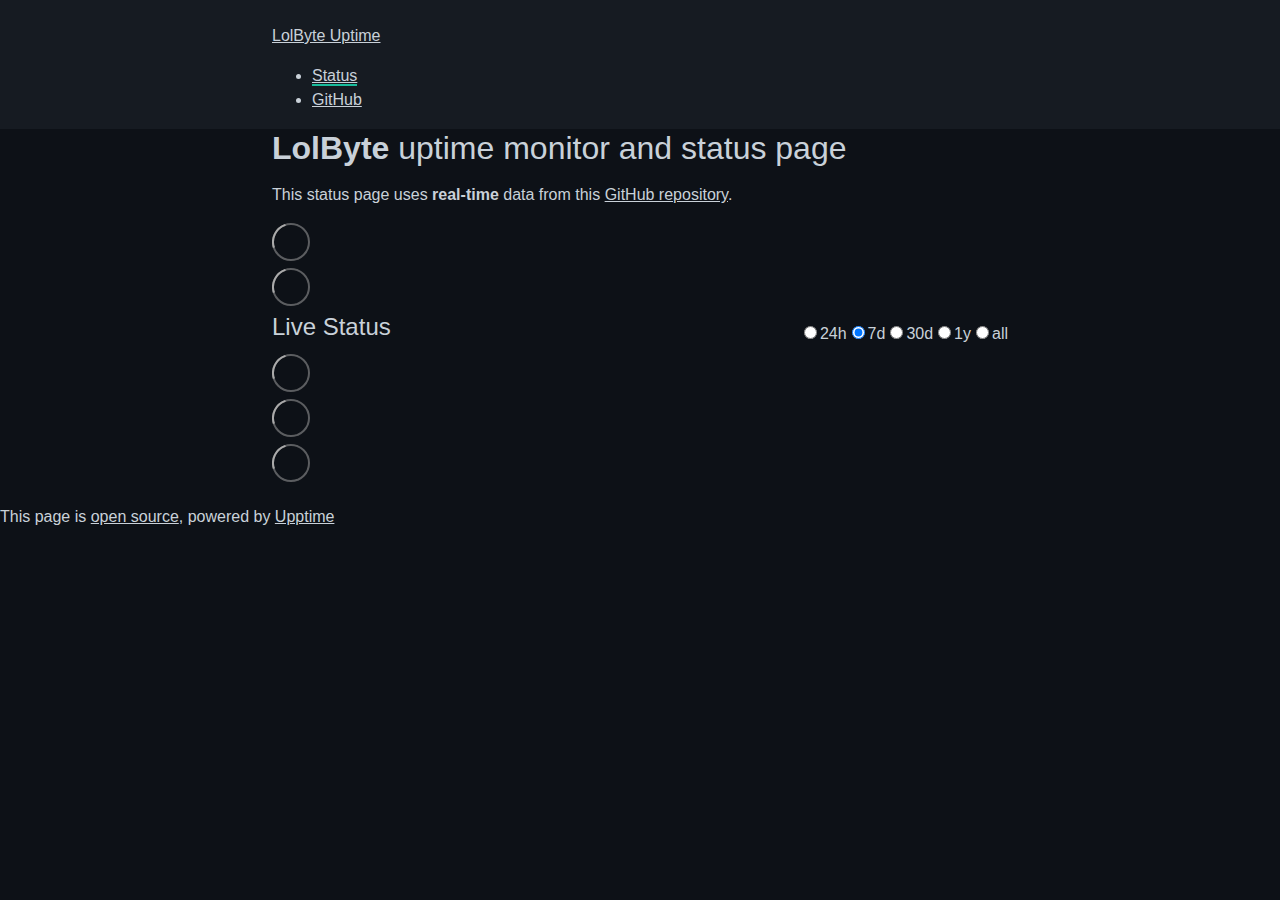
==== commit 6f4d58d9: "deploy: 9fab2d864a927bfd227b9510c8ec8d8e05ab0183" ====
--- a/index.html
+++ b/index.html
@@ -1,4 +1,4 @@
-<!DOCTYPE html> <html lang=en> <head> <meta charset=utf-8> <meta content="width=device-width,initial-scale=1" name=viewport> <meta content=#333333 name=theme-color> <base href=/lolbyte-uptime/ > <link href=manifest.json rel=manifest crossorigin=use-credentials> <script>__SAPPER__={baseUrl:"/lolbyte-uptime",preloaded:[void 0,{}]};if('serviceWorker' in navigator)navigator.serviceWorker.register('/lolbyte-uptime/service-worker.js');(function(){try{eval("async function x(){}");var main="/lolbyte-uptime/client/client.a0fa507b.js"}catch(e){main="/lolbyte-uptime/client/legacy/client.f9476048.js"};var s=document.createElement("script");try{new Function("if(0)import('')")();s.src=main;s.type="module";s.crossOrigin="use-credentials";}catch(e){s.src="/lolbyte-uptime/client/shimport@2.0.5.js";s.setAttribute("data-main",main);}document.head.appendChild(s);}());</script> <link href=client/client-31a52aa5.css rel=stylesheet><link href=client/createOctokit-a85f76c7.css rel=stylesheet><link href=client/index-34afeb8b.css rel=stylesheet> <title>LolByte Uptime</title><link href=https://lolbyte-code.github.io/lolbyte-uptime/themes/night.css rel=stylesheet><link href=https://lolbyte-code.github.io/lolbyte-uptime/global.css rel=stylesheet><link href=https://raw.githubusercontent.com/upptime/upptime/master/assets/upptime-icon.svg rel=icon type=image/svg><link href=/logo-192.png rel=icon type=image/png> <link href=/lolbyte-uptime/client/client.a0fa507b.js rel=modulepreload as=script crossorigin=use-credentials><link href=/lolbyte-uptime/client/client-31a52aa5.css rel=preload as=style><link href=/lolbyte-uptime/client/index.904169bb.js rel=modulepreload as=script crossorigin=use-credentials><link href=/lolbyte-uptime/client/createOctokit.cefa73b8.js rel=modulepreload as=script crossorigin=use-credentials><link href=/lolbyte-uptime/client/inject_styles.803b7e80.js rel=modulepreload as=script crossorigin=use-credentials><link href=/lolbyte-uptime/client/createOctokit-a85f76c7.css rel=preload as=style><link href=/lolbyte-uptime/client/index-34afeb8b.css rel=preload as=style></head> <body> <div id=sapper> <nav class=svelte-a08hsz><div class="svelte-a08hsz container"><div><a href=https://lolbyte-code.github.io/lolbyte-uptime class="svelte-a08hsz logo"><img alt="" class=svelte-a08hsz src=https://raw.githubusercontent.com/lolbyte-code/lolbyte-react-native/27c761ceb3ad644eefe5e2b133c7bf92a75dafbd/src/assets/svg/logo.svg> <div>LolByte Uptime</div></a></div> <ul class=svelte-a08hsz><li><a href=/ class=svelte-a08hsz target=_self aria-current=page>Status</a> <li><a href=https://github.com/lolbyte-code/lolbyte-uptime class=svelte-a08hsz target=_self>GitHub</a> </li> </ul></div> </nav> <main class=container> <header class=svelte-ngkazm><h1><strong>LolByte</strong> uptime monitor and status page</h1> <p class="svelte-ngkazm lead">This status page uses <strong>real-time</strong> data from this <a href=https://github.com/lolbyte-code/lolbyte-uptime>GitHub repository</a>.</header> <section class=svelte-8lnl4f><div class="svelte-68jxue loading"><svg class=svelte-68jxue height=38 stroke=#aaa width=38 xmlns=http://www.w3.org/2000/svg><g fill=none fill-rule=evenodd><g stroke-width=2 transform="translate(1 1)"><circle cx=18 cy=18 r=18 stroke-opacity=.5></circle><path d="M36 18c0-9.94-8.06-18-18-18"><animateTransform attributeName=transform dur=1s from="0 18 18" repeatCount=indefinite to="360 18 18" type=rotate></animateTransform></path></g></g></svg></div> </section> <section class=svelte-8lnl4f><div class="svelte-68jxue loading"><svg class=svelte-68jxue height=38 stroke=#aaa width=38 xmlns=http://www.w3.org/2000/svg><g fill=none fill-rule=evenodd><g stroke-width=2 transform="translate(1 1)"><circle cx=18 cy=18 r=18 stroke-opacity=.5></circle><path d="M36 18c0-9.94-8.06-18-18-18"><animateTransform attributeName=transform dur=1s from="0 18 18" repeatCount=indefinite to="360 18 18" type=rotate></animateTransform></path></g></g></svg></div> </section> <div class="svelte-fqsq6s f changed"><h2>Live Status</h2> <form class="svelte-fqsq6s f r"><div><input class=svelte-fqsq6s id=data_day name=d type=radio value=day><label class=svelte-fqsq6s for=data_day>24h</label></div> <div><input class=svelte-fqsq6s id=data_week name=d type=radio value=week checked><label class=svelte-fqsq6s for=data_week>7d</label></div> <div><input class=svelte-fqsq6s id=data_month name=d type=radio value=month><label class=svelte-fqsq6s for=data_month>30d</label></div> <div><input class=svelte-fqsq6s id=data_year name=d type=radio value=year><label class=svelte-fqsq6s for=data_year>1y</label></div> <div><input class=svelte-fqsq6s id=data_all name=d type=radio value=all><label class=svelte-fqsq6s for=data_all>all</label></div></form></div> <section class="svelte-fqsq6s live-status"><div class="svelte-68jxue loading"><svg class=svelte-68jxue height=38 stroke=#aaa width=38 xmlns=http://www.w3.org/2000/svg><g fill=none fill-rule=evenodd><g stroke-width=2 transform="translate(1 1)"><circle cx=18 cy=18 r=18 stroke-opacity=.5></circle><path d="M36 18c0-9.94-8.06-18-18-18"><animateTransform attributeName=transform dur=1s from="0 18 18" repeatCount=indefinite to="360 18 18" type=rotate></animateTransform></path></g></g></svg></div> </section> <section><div class="svelte-68jxue loading"><svg class=svelte-68jxue height=38 stroke=#aaa width=38 xmlns=http://www.w3.org/2000/svg><g fill=none fill-rule=evenodd><g stroke-width=2 transform="translate(1 1)"><circle cx=18 cy=18 r=18 stroke-opacity=.5></circle><path d="M36 18c0-9.94-8.06-18-18-18"><animateTransform attributeName=transform dur=1s from="0 18 18" repeatCount=indefinite to="360 18 18" type=rotate></animateTransform></path></g></g></svg></div> </section> <section><div class="svelte-68jxue loading"><svg class=svelte-68jxue height=38 stroke=#aaa width=38 xmlns=http://www.w3.org/2000/svg><g fill=none fill-rule=evenodd><g stroke-width=2 transform="translate(1 1)"><circle cx=18 cy=18 r=18 stroke-opacity=.5></circle><path d="M36 18c0-9.94-8.06-18-18-18"><animateTransform attributeName=transform dur=1s from="0 18 18" repeatCount=indefinite to="360 18 18" type=rotate></animateTransform></path></g></g></svg></div></section></main> <footer class=svelte-jbr799><p>This page is <a href=https://github.com/lolbyte-code/lolbyte-uptime>open source</a>, powered by <a href=https://upptime.js.org>Upptime</a></p> </footer></div> <script> try {
+<!DOCTYPE html> <html lang=en> <head> <meta charset=utf-8> <meta content="width=device-width,initial-scale=1" name=viewport> <meta content=#333333 name=theme-color> <base href=/lolbyte-uptime/ > <link href=manifest.json rel=manifest crossorigin=use-credentials> <script>__SAPPER__={baseUrl:"/lolbyte-uptime",preloaded:[void 0,{}]};if('serviceWorker' in navigator)navigator.serviceWorker.register('/lolbyte-uptime/service-worker.js');(function(){try{eval("async function x(){}");var main="/lolbyte-uptime/client/client.7be697f4.js"}catch(e){main="/lolbyte-uptime/client/legacy/client.453b586e.js"};var s=document.createElement("script");try{new Function("if(0)import('')")();s.src=main;s.type="module";s.crossOrigin="use-credentials";}catch(e){s.src="/lolbyte-uptime/client/shimport@2.0.5.js";s.setAttribute("data-main",main);}document.head.appendChild(s);}());</script> <link href=client/client-31a52aa5.css rel=stylesheet><link href=client/createOctokit-a85f76c7.css rel=stylesheet><link href=client/index-b0b6455a.css rel=stylesheet> <title>LolByte Uptime</title><link href=https://lolbyte-code.github.io/lolbyte-uptime/themes/night.css rel=stylesheet><link href=https://lolbyte-code.github.io/lolbyte-uptime/global.css rel=stylesheet><link href=https://raw.githubusercontent.com/upptime/upptime/master/assets/upptime-icon.svg rel=icon type=image/svg><link href=/logo-192.png rel=icon type=image/png> <link href=/lolbyte-uptime/client/client.7be697f4.js rel=modulepreload as=script crossorigin=use-credentials><link href=/lolbyte-uptime/client/client-31a52aa5.css rel=preload as=style><link href=/lolbyte-uptime/client/index.38d9e966.js rel=modulepreload as=script crossorigin=use-credentials><link href=/lolbyte-uptime/client/createOctokit.ad02c31d.js rel=modulepreload as=script crossorigin=use-credentials><link href=/lolbyte-uptime/client/inject_styles.803b7e80.js rel=modulepreload as=script crossorigin=use-credentials><link href=/lolbyte-uptime/client/createOctokit-a85f76c7.css rel=preload as=style><link href=/lolbyte-uptime/client/index-b0b6455a.css rel=preload as=style></head> <body> <div id=sapper> <nav class=svelte-a08hsz><div class="svelte-a08hsz container"><div><a href=https://lolbyte-code.github.io/lolbyte-uptime class="svelte-a08hsz logo"><img alt="" class=svelte-a08hsz src=https://raw.githubusercontent.com/lolbyte-code/lolbyte-react-native/27c761ceb3ad644eefe5e2b133c7bf92a75dafbd/src/assets/svg/logo.svg> <div>LolByte Uptime</div></a></div> <ul class=svelte-a08hsz><li><a href=/ class=svelte-a08hsz target=_self aria-current=page>Status</a> <li><a href=https://github.com/lolbyte-code/lolbyte-uptime class=svelte-a08hsz target=_self>GitHub</a> </li> </ul></div> </nav> <main class=container> <header class=svelte-ngkazm><h1><strong>LolByte</strong> uptime monitor and status page</h1> <p class="svelte-ngkazm lead">This status page uses <strong>real-time</strong> data from this <a href=https://github.com/lolbyte-code/lolbyte-uptime>GitHub repository</a>.</header> <section class=svelte-8lnl4f><div class="svelte-68jxue loading"><svg class=svelte-68jxue height=38 stroke=#aaa width=38 xmlns=http://www.w3.org/2000/svg><g fill=none fill-rule=evenodd><g stroke-width=2 transform="translate(1 1)"><circle cx=18 cy=18 r=18 stroke-opacity=.5></circle><path d="M36 18c0-9.94-8.06-18-18-18"><animateTransform attributeName=transform dur=1s from="0 18 18" repeatCount=indefinite to="360 18 18" type=rotate></animateTransform></path></g></g></svg></div> </section> <section class=svelte-8lnl4f><div class="svelte-68jxue loading"><svg class=svelte-68jxue height=38 stroke=#aaa width=38 xmlns=http://www.w3.org/2000/svg><g fill=none fill-rule=evenodd><g stroke-width=2 transform="translate(1 1)"><circle cx=18 cy=18 r=18 stroke-opacity=.5></circle><path d="M36 18c0-9.94-8.06-18-18-18"><animateTransform attributeName=transform dur=1s from="0 18 18" repeatCount=indefinite to="360 18 18" type=rotate></animateTransform></path></g></g></svg></div> </section> <div class="svelte-fqsq6s f changed"><h2>Live Status</h2> <form class="svelte-fqsq6s f r"><div><input class=svelte-fqsq6s id=data_day name=d type=radio value=day><label class=svelte-fqsq6s for=data_day>24h</label></div> <div><input class=svelte-fqsq6s id=data_week name=d type=radio value=week checked><label class=svelte-fqsq6s for=data_week>7d</label></div> <div><input class=svelte-fqsq6s id=data_month name=d type=radio value=month><label class=svelte-fqsq6s for=data_month>30d</label></div> <div><input class=svelte-fqsq6s id=data_year name=d type=radio value=year><label class=svelte-fqsq6s for=data_year>1y</label></div> <div><input class=svelte-fqsq6s id=data_all name=d type=radio value=all><label class=svelte-fqsq6s for=data_all>all</label></div></form></div> <section class="svelte-fqsq6s live-status"><div class="svelte-68jxue loading"><svg class=svelte-68jxue height=38 stroke=#aaa width=38 xmlns=http://www.w3.org/2000/svg><g fill=none fill-rule=evenodd><g stroke-width=2 transform="translate(1 1)"><circle cx=18 cy=18 r=18 stroke-opacity=.5></circle><path d="M36 18c0-9.94-8.06-18-18-18"><animateTransform attributeName=transform dur=1s from="0 18 18" repeatCount=indefinite to="360 18 18" type=rotate></animateTransform></path></g></g></svg></div> </section> <section><div class="svelte-68jxue loading"><svg class=svelte-68jxue height=38 stroke=#aaa width=38 xmlns=http://www.w3.org/2000/svg><g fill=none fill-rule=evenodd><g stroke-width=2 transform="translate(1 1)"><circle cx=18 cy=18 r=18 stroke-opacity=.5></circle><path d="M36 18c0-9.94-8.06-18-18-18"><animateTransform attributeName=transform dur=1s from="0 18 18" repeatCount=indefinite to="360 18 18" type=rotate></animateTransform></path></g></g></svg></div> </section> <section><div class="svelte-68jxue loading"><svg class=svelte-68jxue height=38 stroke=#aaa width=38 xmlns=http://www.w3.org/2000/svg><g fill=none fill-rule=evenodd><g stroke-width=2 transform="translate(1 1)"><circle cx=18 cy=18 r=18 stroke-opacity=.5></circle><path d="M36 18c0-9.94-8.06-18-18-18"><animateTransform attributeName=transform dur=1s from="0 18 18" repeatCount=indefinite to="360 18 18" type=rotate></animateTransform></path></g></g></svg></div></section></main> <footer class=svelte-jbr799><p>This page is <a href=https://github.com/lolbyte-code/lolbyte-uptime>open source</a>, powered by <a href=https://upptime.js.org>Upptime</a></p> </footer></div> <script> try {
         if (typeof window !== "undefined" && window.navigator && navigator.serviceWorker) {
           navigator.serviceWorker.getRegistrations().then(function (registrations) {
             for (let registration of registrations) {
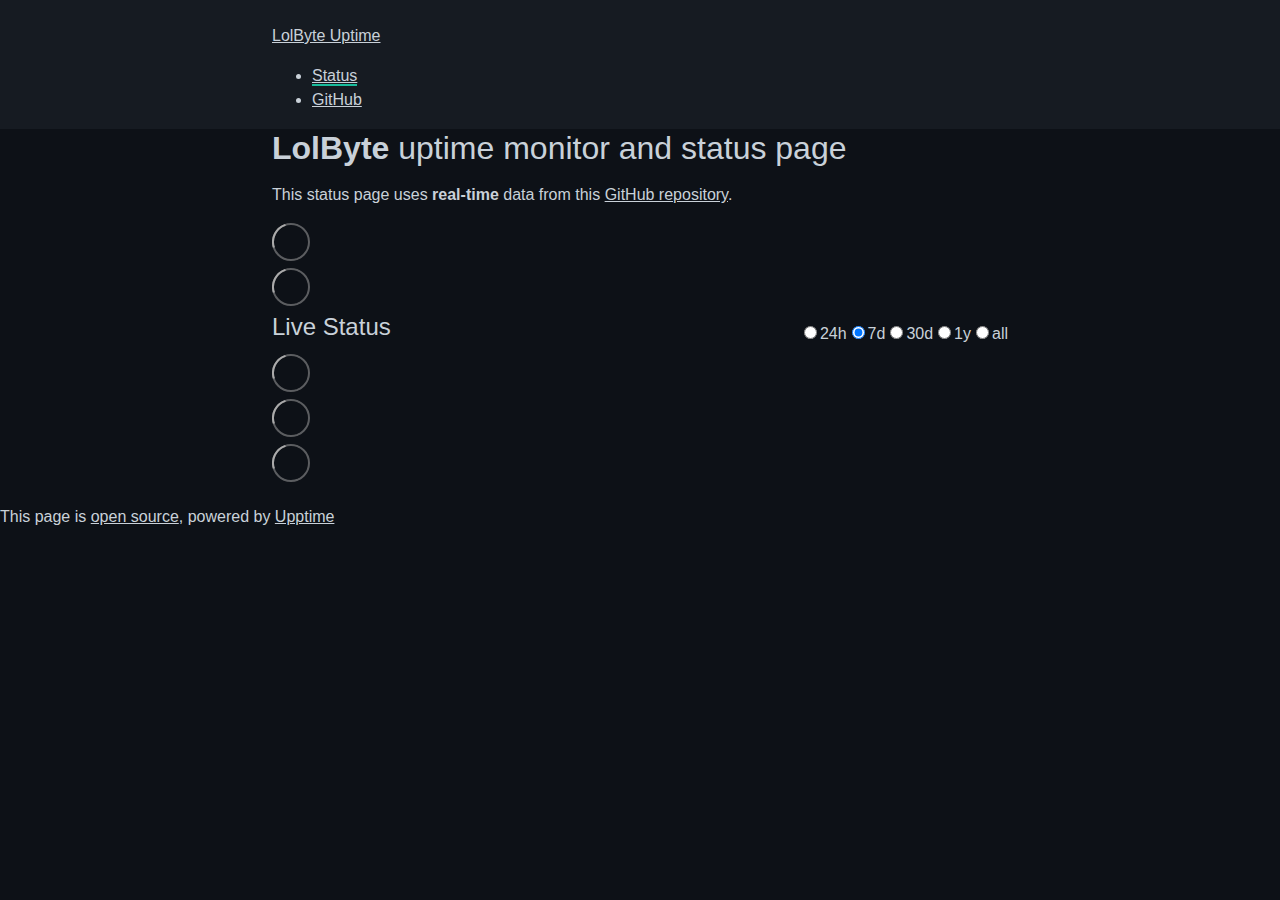
==== commit a5917554: "deploy: e03d844524de0786ba44a67c66db4bc0fbaa79f8" ====
--- a/index.html
+++ b/index.html
@@ -1,4 +1,4 @@
-<!DOCTYPE html> <html lang=en> <head> <meta charset=utf-8> <meta content="width=device-width,initial-scale=1" name=viewport> <meta content=#333333 name=theme-color> <base href=/lolbyte-uptime/ > <link href=manifest.json rel=manifest crossorigin=use-credentials> <script>__SAPPER__={baseUrl:"/lolbyte-uptime",preloaded:[void 0,{}]};if('serviceWorker' in navigator)navigator.serviceWorker.register('/lolbyte-uptime/service-worker.js');(function(){try{eval("async function x(){}");var main="/lolbyte-uptime/client/client.7be697f4.js"}catch(e){main="/lolbyte-uptime/client/legacy/client.453b586e.js"};var s=document.createElement("script");try{new Function("if(0)import('')")();s.src=main;s.type="module";s.crossOrigin="use-credentials";}catch(e){s.src="/lolbyte-uptime/client/shimport@2.0.5.js";s.setAttribute("data-main",main);}document.head.appendChild(s);}());</script> <link href=client/client-31a52aa5.css rel=stylesheet><link href=client/createOctokit-a85f76c7.css rel=stylesheet><link href=client/index-b0b6455a.css rel=stylesheet> <title>LolByte Uptime</title><link href=https://lolbyte-code.github.io/lolbyte-uptime/themes/night.css rel=stylesheet><link href=https://lolbyte-code.github.io/lolbyte-uptime/global.css rel=stylesheet><link href=https://raw.githubusercontent.com/upptime/upptime/master/assets/upptime-icon.svg rel=icon type=image/svg><link href=/logo-192.png rel=icon type=image/png> <link href=/lolbyte-uptime/client/client.7be697f4.js rel=modulepreload as=script crossorigin=use-credentials><link href=/lolbyte-uptime/client/client-31a52aa5.css rel=preload as=style><link href=/lolbyte-uptime/client/index.38d9e966.js rel=modulepreload as=script crossorigin=use-credentials><link href=/lolbyte-uptime/client/createOctokit.ad02c31d.js rel=modulepreload as=script crossorigin=use-credentials><link href=/lolbyte-uptime/client/inject_styles.803b7e80.js rel=modulepreload as=script crossorigin=use-credentials><link href=/lolbyte-uptime/client/createOctokit-a85f76c7.css rel=preload as=style><link href=/lolbyte-uptime/client/index-b0b6455a.css rel=preload as=style></head> <body> <div id=sapper> <nav class=svelte-a08hsz><div class="svelte-a08hsz container"><div><a href=https://lolbyte-code.github.io/lolbyte-uptime class="svelte-a08hsz logo"><img alt="" class=svelte-a08hsz src=https://raw.githubusercontent.com/lolbyte-code/lolbyte-react-native/27c761ceb3ad644eefe5e2b133c7bf92a75dafbd/src/assets/svg/logo.svg> <div>LolByte Uptime</div></a></div> <ul class=svelte-a08hsz><li><a href=/ class=svelte-a08hsz target=_self aria-current=page>Status</a> <li><a href=https://github.com/lolbyte-code/lolbyte-uptime class=svelte-a08hsz target=_self>GitHub</a> </li> </ul></div> </nav> <main class=container> <header class=svelte-ngkazm><h1><strong>LolByte</strong> uptime monitor and status page</h1> <p class="svelte-ngkazm lead">This status page uses <strong>real-time</strong> data from this <a href=https://github.com/lolbyte-code/lolbyte-uptime>GitHub repository</a>.</header> <section class=svelte-8lnl4f><div class="svelte-68jxue loading"><svg class=svelte-68jxue height=38 stroke=#aaa width=38 xmlns=http://www.w3.org/2000/svg><g fill=none fill-rule=evenodd><g stroke-width=2 transform="translate(1 1)"><circle cx=18 cy=18 r=18 stroke-opacity=.5></circle><path d="M36 18c0-9.94-8.06-18-18-18"><animateTransform attributeName=transform dur=1s from="0 18 18" repeatCount=indefinite to="360 18 18" type=rotate></animateTransform></path></g></g></svg></div> </section> <section class=svelte-8lnl4f><div class="svelte-68jxue loading"><svg class=svelte-68jxue height=38 stroke=#aaa width=38 xmlns=http://www.w3.org/2000/svg><g fill=none fill-rule=evenodd><g stroke-width=2 transform="translate(1 1)"><circle cx=18 cy=18 r=18 stroke-opacity=.5></circle><path d="M36 18c0-9.94-8.06-18-18-18"><animateTransform attributeName=transform dur=1s from="0 18 18" repeatCount=indefinite to="360 18 18" type=rotate></animateTransform></path></g></g></svg></div> </section> <div class="svelte-fqsq6s f changed"><h2>Live Status</h2> <form class="svelte-fqsq6s f r"><div><input class=svelte-fqsq6s id=data_day name=d type=radio value=day><label class=svelte-fqsq6s for=data_day>24h</label></div> <div><input class=svelte-fqsq6s id=data_week name=d type=radio value=week checked><label class=svelte-fqsq6s for=data_week>7d</label></div> <div><input class=svelte-fqsq6s id=data_month name=d type=radio value=month><label class=svelte-fqsq6s for=data_month>30d</label></div> <div><input class=svelte-fqsq6s id=data_year name=d type=radio value=year><label class=svelte-fqsq6s for=data_year>1y</label></div> <div><input class=svelte-fqsq6s id=data_all name=d type=radio value=all><label class=svelte-fqsq6s for=data_all>all</label></div></form></div> <section class="svelte-fqsq6s live-status"><div class="svelte-68jxue loading"><svg class=svelte-68jxue height=38 stroke=#aaa width=38 xmlns=http://www.w3.org/2000/svg><g fill=none fill-rule=evenodd><g stroke-width=2 transform="translate(1 1)"><circle cx=18 cy=18 r=18 stroke-opacity=.5></circle><path d="M36 18c0-9.94-8.06-18-18-18"><animateTransform attributeName=transform dur=1s from="0 18 18" repeatCount=indefinite to="360 18 18" type=rotate></animateTransform></path></g></g></svg></div> </section> <section><div class="svelte-68jxue loading"><svg class=svelte-68jxue height=38 stroke=#aaa width=38 xmlns=http://www.w3.org/2000/svg><g fill=none fill-rule=evenodd><g stroke-width=2 transform="translate(1 1)"><circle cx=18 cy=18 r=18 stroke-opacity=.5></circle><path d="M36 18c0-9.94-8.06-18-18-18"><animateTransform attributeName=transform dur=1s from="0 18 18" repeatCount=indefinite to="360 18 18" type=rotate></animateTransform></path></g></g></svg></div> </section> <section><div class="svelte-68jxue loading"><svg class=svelte-68jxue height=38 stroke=#aaa width=38 xmlns=http://www.w3.org/2000/svg><g fill=none fill-rule=evenodd><g stroke-width=2 transform="translate(1 1)"><circle cx=18 cy=18 r=18 stroke-opacity=.5></circle><path d="M36 18c0-9.94-8.06-18-18-18"><animateTransform attributeName=transform dur=1s from="0 18 18" repeatCount=indefinite to="360 18 18" type=rotate></animateTransform></path></g></g></svg></div></section></main> <footer class=svelte-jbr799><p>This page is <a href=https://github.com/lolbyte-code/lolbyte-uptime>open source</a>, powered by <a href=https://upptime.js.org>Upptime</a></p> </footer></div> <script> try {
+<!DOCTYPE html> <html lang=en> <head> <meta charset=utf-8> <meta content="width=device-width,initial-scale=1" name=viewport> <meta content=#333333 name=theme-color> <base href=/lolbyte-uptime/ > <link href=manifest.json rel=manifest crossorigin=use-credentials> <script>__SAPPER__={baseUrl:"/lolbyte-uptime",preloaded:[void 0,{}]};if('serviceWorker' in navigator)navigator.serviceWorker.register('/lolbyte-uptime/service-worker.js');(function(){try{eval("async function x(){}");var main="/lolbyte-uptime/client/client.7be697f4.js"}catch(e){main="/lolbyte-uptime/client/legacy/client.cde40773.js"};var s=document.createElement("script");try{new Function("if(0)import('')")();s.src=main;s.type="module";s.crossOrigin="use-credentials";}catch(e){s.src="/lolbyte-uptime/client/shimport@2.0.5.js";s.setAttribute("data-main",main);}document.head.appendChild(s);}());</script> <link href=client/client-31a52aa5.css rel=stylesheet><link href=client/createOctokit-a85f76c7.css rel=stylesheet><link href=client/index-b0b6455a.css rel=stylesheet> <title>LolByte Uptime</title><link href=https://lolbyte-code.github.io/lolbyte-uptime/themes/night.css rel=stylesheet><link href=https://lolbyte-code.github.io/lolbyte-uptime/global.css rel=stylesheet><link href=https://raw.githubusercontent.com/upptime/upptime/master/assets/upptime-icon.svg rel=icon type=image/svg><link href=/logo-192.png rel=icon type=image/png> <link href=/lolbyte-uptime/client/client.7be697f4.js rel=modulepreload as=script crossorigin=use-credentials><link href=/lolbyte-uptime/client/client-31a52aa5.css rel=preload as=style><link href=/lolbyte-uptime/client/index.38d9e966.js rel=modulepreload as=script crossorigin=use-credentials><link href=/lolbyte-uptime/client/createOctokit.ad02c31d.js rel=modulepreload as=script crossorigin=use-credentials><link href=/lolbyte-uptime/client/inject_styles.803b7e80.js rel=modulepreload as=script crossorigin=use-credentials><link href=/lolbyte-uptime/client/createOctokit-a85f76c7.css rel=preload as=style><link href=/lolbyte-uptime/client/index-b0b6455a.css rel=preload as=style></head> <body> <div id=sapper> <nav class=svelte-a08hsz><div class="svelte-a08hsz container"><div><a href=https://lolbyte-code.github.io/lolbyte-uptime class="svelte-a08hsz logo"><img alt="" class=svelte-a08hsz src=https://raw.githubusercontent.com/lolbyte-code/lolbyte-react-native/27c761ceb3ad644eefe5e2b133c7bf92a75dafbd/src/assets/svg/logo.svg> <div>LolByte Uptime</div></a></div> <ul class=svelte-a08hsz><li><a href=/ class=svelte-a08hsz target=_self aria-current=page>Status</a> <li><a href=https://github.com/lolbyte-code/lolbyte-uptime class=svelte-a08hsz target=_self>GitHub</a> </li> </ul></div> </nav> <main class=container> <header class=svelte-ngkazm><h1><strong>LolByte</strong> uptime monitor and status page</h1> <p class="svelte-ngkazm lead">This status page uses <strong>real-time</strong> data from this <a href=https://github.com/lolbyte-code/lolbyte-uptime>GitHub repository</a>.</header> <section class=svelte-8lnl4f><div class="svelte-68jxue loading"><svg class=svelte-68jxue height=38 stroke=#aaa width=38 xmlns=http://www.w3.org/2000/svg><g fill=none fill-rule=evenodd><g stroke-width=2 transform="translate(1 1)"><circle cx=18 cy=18 r=18 stroke-opacity=.5></circle><path d="M36 18c0-9.94-8.06-18-18-18"><animateTransform attributeName=transform dur=1s from="0 18 18" repeatCount=indefinite to="360 18 18" type=rotate></animateTransform></path></g></g></svg></div> </section> <section class=svelte-8lnl4f><div class="svelte-68jxue loading"><svg class=svelte-68jxue height=38 stroke=#aaa width=38 xmlns=http://www.w3.org/2000/svg><g fill=none fill-rule=evenodd><g stroke-width=2 transform="translate(1 1)"><circle cx=18 cy=18 r=18 stroke-opacity=.5></circle><path d="M36 18c0-9.94-8.06-18-18-18"><animateTransform attributeName=transform dur=1s from="0 18 18" repeatCount=indefinite to="360 18 18" type=rotate></animateTransform></path></g></g></svg></div> </section> <div class="svelte-fqsq6s f changed"><h2>Live Status</h2> <form class="svelte-fqsq6s f r"><div><input class=svelte-fqsq6s id=data_day name=d type=radio value=day><label class=svelte-fqsq6s for=data_day>24h</label></div> <div><input class=svelte-fqsq6s id=data_week name=d type=radio value=week checked><label class=svelte-fqsq6s for=data_week>7d</label></div> <div><input class=svelte-fqsq6s id=data_month name=d type=radio value=month><label class=svelte-fqsq6s for=data_month>30d</label></div> <div><input class=svelte-fqsq6s id=data_year name=d type=radio value=year><label class=svelte-fqsq6s for=data_year>1y</label></div> <div><input class=svelte-fqsq6s id=data_all name=d type=radio value=all><label class=svelte-fqsq6s for=data_all>all</label></div></form></div> <section class="svelte-fqsq6s live-status"><div class="svelte-68jxue loading"><svg class=svelte-68jxue height=38 stroke=#aaa width=38 xmlns=http://www.w3.org/2000/svg><g fill=none fill-rule=evenodd><g stroke-width=2 transform="translate(1 1)"><circle cx=18 cy=18 r=18 stroke-opacity=.5></circle><path d="M36 18c0-9.94-8.06-18-18-18"><animateTransform attributeName=transform dur=1s from="0 18 18" repeatCount=indefinite to="360 18 18" type=rotate></animateTransform></path></g></g></svg></div> </section> <section><div class="svelte-68jxue loading"><svg class=svelte-68jxue height=38 stroke=#aaa width=38 xmlns=http://www.w3.org/2000/svg><g fill=none fill-rule=evenodd><g stroke-width=2 transform="translate(1 1)"><circle cx=18 cy=18 r=18 stroke-opacity=.5></circle><path d="M36 18c0-9.94-8.06-18-18-18"><animateTransform attributeName=transform dur=1s from="0 18 18" repeatCount=indefinite to="360 18 18" type=rotate></animateTransform></path></g></g></svg></div> </section> <section><div class="svelte-68jxue loading"><svg class=svelte-68jxue height=38 stroke=#aaa width=38 xmlns=http://www.w3.org/2000/svg><g fill=none fill-rule=evenodd><g stroke-width=2 transform="translate(1 1)"><circle cx=18 cy=18 r=18 stroke-opacity=.5></circle><path d="M36 18c0-9.94-8.06-18-18-18"><animateTransform attributeName=transform dur=1s from="0 18 18" repeatCount=indefinite to="360 18 18" type=rotate></animateTransform></path></g></g></svg></div></section></main> <footer class=svelte-jbr799><p>This page is <a href=https://github.com/lolbyte-code/lolbyte-uptime>open source</a>, powered by <a href=https://upptime.js.org>Upptime</a></p> </footer></div> <script> try {
         if (typeof window !== "undefined" && window.navigator && navigator.serviceWorker) {
           navigator.serviceWorker.getRegistrations().then(function (registrations) {
             for (let registration of registrations) {
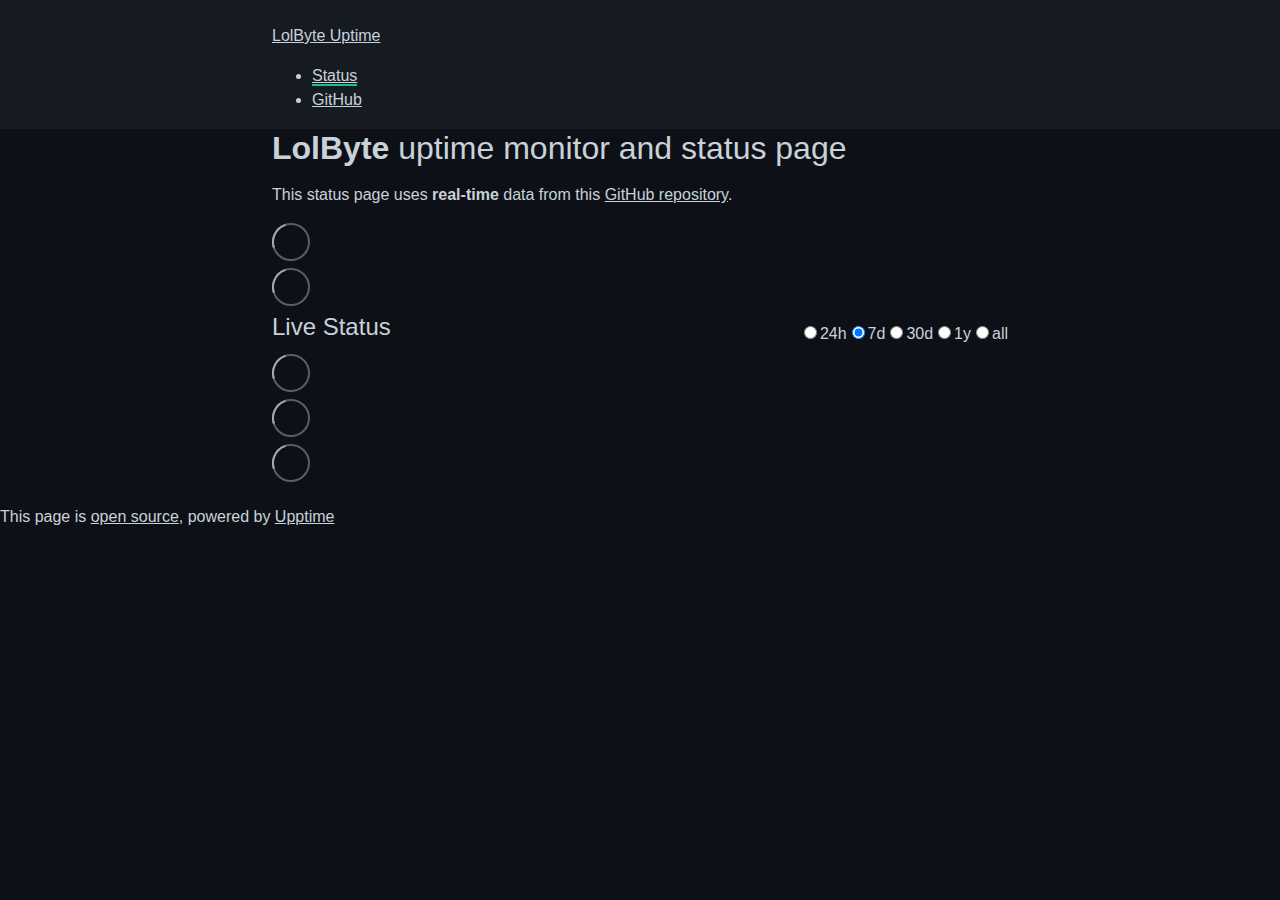
==== commit df2337d2: "deploy: 37370e73a6c8912039ff4a11868d0bb1c4ba74b8" ====
--- a/index.html
+++ b/index.html
@@ -1,4 +1,4 @@
-<!DOCTYPE html> <html lang=en> <head> <meta charset=utf-8> <meta content="width=device-width,initial-scale=1" name=viewport> <meta content=#333333 name=theme-color> <base href=/lolbyte-uptime/ > <link href=manifest.json rel=manifest crossorigin=use-credentials> <script>__SAPPER__={baseUrl:"/lolbyte-uptime",preloaded:[void 0,{}]};if('serviceWorker' in navigator)navigator.serviceWorker.register('/lolbyte-uptime/service-worker.js');(function(){try{eval("async function x(){}");var main="/lolbyte-uptime/client/client.7be697f4.js"}catch(e){main="/lolbyte-uptime/client/legacy/client.cde40773.js"};var s=document.createElement("script");try{new Function("if(0)import('')")();s.src=main;s.type="module";s.crossOrigin="use-credentials";}catch(e){s.src="/lolbyte-uptime/client/shimport@2.0.5.js";s.setAttribute("data-main",main);}document.head.appendChild(s);}());</script> <link href=client/client-31a52aa5.css rel=stylesheet><link href=client/createOctokit-a85f76c7.css rel=stylesheet><link href=client/index-b0b6455a.css rel=stylesheet> <title>LolByte Uptime</title><link href=https://lolbyte-code.github.io/lolbyte-uptime/themes/night.css rel=stylesheet><link href=https://lolbyte-code.github.io/lolbyte-uptime/global.css rel=stylesheet><link href=https://raw.githubusercontent.com/upptime/upptime/master/assets/upptime-icon.svg rel=icon type=image/svg><link href=/logo-192.png rel=icon type=image/png> <link href=/lolbyte-uptime/client/client.7be697f4.js rel=modulepreload as=script crossorigin=use-credentials><link href=/lolbyte-uptime/client/client-31a52aa5.css rel=preload as=style><link href=/lolbyte-uptime/client/index.38d9e966.js rel=modulepreload as=script crossorigin=use-credentials><link href=/lolbyte-uptime/client/createOctokit.ad02c31d.js rel=modulepreload as=script crossorigin=use-credentials><link href=/lolbyte-uptime/client/inject_styles.803b7e80.js rel=modulepreload as=script crossorigin=use-credentials><link href=/lolbyte-uptime/client/createOctokit-a85f76c7.css rel=preload as=style><link href=/lolbyte-uptime/client/index-b0b6455a.css rel=preload as=style></head> <body> <div id=sapper> <nav class=svelte-a08hsz><div class="svelte-a08hsz container"><div><a href=https://lolbyte-code.github.io/lolbyte-uptime class="svelte-a08hsz logo"><img alt="" class=svelte-a08hsz src=https://raw.githubusercontent.com/lolbyte-code/lolbyte-react-native/27c761ceb3ad644eefe5e2b133c7bf92a75dafbd/src/assets/svg/logo.svg> <div>LolByte Uptime</div></a></div> <ul class=svelte-a08hsz><li><a href=/ class=svelte-a08hsz target=_self aria-current=page>Status</a> <li><a href=https://github.com/lolbyte-code/lolbyte-uptime class=svelte-a08hsz target=_self>GitHub</a> </li> </ul></div> </nav> <main class=container> <header class=svelte-ngkazm><h1><strong>LolByte</strong> uptime monitor and status page</h1> <p class="svelte-ngkazm lead">This status page uses <strong>real-time</strong> data from this <a href=https://github.com/lolbyte-code/lolbyte-uptime>GitHub repository</a>.</header> <section class=svelte-8lnl4f><div class="svelte-68jxue loading"><svg class=svelte-68jxue height=38 stroke=#aaa width=38 xmlns=http://www.w3.org/2000/svg><g fill=none fill-rule=evenodd><g stroke-width=2 transform="translate(1 1)"><circle cx=18 cy=18 r=18 stroke-opacity=.5></circle><path d="M36 18c0-9.94-8.06-18-18-18"><animateTransform attributeName=transform dur=1s from="0 18 18" repeatCount=indefinite to="360 18 18" type=rotate></animateTransform></path></g></g></svg></div> </section> <section class=svelte-8lnl4f><div class="svelte-68jxue loading"><svg class=svelte-68jxue height=38 stroke=#aaa width=38 xmlns=http://www.w3.org/2000/svg><g fill=none fill-rule=evenodd><g stroke-width=2 transform="translate(1 1)"><circle cx=18 cy=18 r=18 stroke-opacity=.5></circle><path d="M36 18c0-9.94-8.06-18-18-18"><animateTransform attributeName=transform dur=1s from="0 18 18" repeatCount=indefinite to="360 18 18" type=rotate></animateTransform></path></g></g></svg></div> </section> <div class="svelte-fqsq6s f changed"><h2>Live Status</h2> <form class="svelte-fqsq6s f r"><div><input class=svelte-fqsq6s id=data_day name=d type=radio value=day><label class=svelte-fqsq6s for=data_day>24h</label></div> <div><input class=svelte-fqsq6s id=data_week name=d type=radio value=week checked><label class=svelte-fqsq6s for=data_week>7d</label></div> <div><input class=svelte-fqsq6s id=data_month name=d type=radio value=month><label class=svelte-fqsq6s for=data_month>30d</label></div> <div><input class=svelte-fqsq6s id=data_year name=d type=radio value=year><label class=svelte-fqsq6s for=data_year>1y</label></div> <div><input class=svelte-fqsq6s id=data_all name=d type=radio value=all><label class=svelte-fqsq6s for=data_all>all</label></div></form></div> <section class="svelte-fqsq6s live-status"><div class="svelte-68jxue loading"><svg class=svelte-68jxue height=38 stroke=#aaa width=38 xmlns=http://www.w3.org/2000/svg><g fill=none fill-rule=evenodd><g stroke-width=2 transform="translate(1 1)"><circle cx=18 cy=18 r=18 stroke-opacity=.5></circle><path d="M36 18c0-9.94-8.06-18-18-18"><animateTransform attributeName=transform dur=1s from="0 18 18" repeatCount=indefinite to="360 18 18" type=rotate></animateTransform></path></g></g></svg></div> </section> <section><div class="svelte-68jxue loading"><svg class=svelte-68jxue height=38 stroke=#aaa width=38 xmlns=http://www.w3.org/2000/svg><g fill=none fill-rule=evenodd><g stroke-width=2 transform="translate(1 1)"><circle cx=18 cy=18 r=18 stroke-opacity=.5></circle><path d="M36 18c0-9.94-8.06-18-18-18"><animateTransform attributeName=transform dur=1s from="0 18 18" repeatCount=indefinite to="360 18 18" type=rotate></animateTransform></path></g></g></svg></div> </section> <section><div class="svelte-68jxue loading"><svg class=svelte-68jxue height=38 stroke=#aaa width=38 xmlns=http://www.w3.org/2000/svg><g fill=none fill-rule=evenodd><g stroke-width=2 transform="translate(1 1)"><circle cx=18 cy=18 r=18 stroke-opacity=.5></circle><path d="M36 18c0-9.94-8.06-18-18-18"><animateTransform attributeName=transform dur=1s from="0 18 18" repeatCount=indefinite to="360 18 18" type=rotate></animateTransform></path></g></g></svg></div></section></main> <footer class=svelte-jbr799><p>This page is <a href=https://github.com/lolbyte-code/lolbyte-uptime>open source</a>, powered by <a href=https://upptime.js.org>Upptime</a></p> </footer></div> <script> try {
+<!DOCTYPE html> <html lang=en> <head> <meta charset=utf-8> <meta content="width=device-width,initial-scale=1" name=viewport> <meta content=#333333 name=theme-color> <base href=/lolbyte-uptime/ > <link href=manifest.json rel=manifest crossorigin=use-credentials> <script>__SAPPER__={baseUrl:"/lolbyte-uptime",preloaded:[void 0,{}]};if('serviceWorker' in navigator)navigator.serviceWorker.register('/lolbyte-uptime/service-worker.js');(function(){try{eval("async function x(){}");var main="/lolbyte-uptime/client/client.7be697f4.js"}catch(e){main="/lolbyte-uptime/client/legacy/client.d87daf6e.js"};var s=document.createElement("script");try{new Function("if(0)import('')")();s.src=main;s.type="module";s.crossOrigin="use-credentials";}catch(e){s.src="/lolbyte-uptime/client/shimport@2.0.5.js";s.setAttribute("data-main",main);}document.head.appendChild(s);}());</script> <link href=client/client-31a52aa5.css rel=stylesheet><link href=client/createOctokit-a85f76c7.css rel=stylesheet><link href=client/index-b0b6455a.css rel=stylesheet> <title>LolByte Uptime</title><link href=https://lolbyte-code.github.io/lolbyte-uptime/themes/night.css rel=stylesheet><link href=https://lolbyte-code.github.io/lolbyte-uptime/global.css rel=stylesheet><link href=https://raw.githubusercontent.com/upptime/upptime/master/assets/upptime-icon.svg rel=icon type=image/svg><link href=/logo-192.png rel=icon type=image/png> <link href=/lolbyte-uptime/client/client.7be697f4.js rel=modulepreload as=script crossorigin=use-credentials><link href=/lolbyte-uptime/client/client-31a52aa5.css rel=preload as=style><link href=/lolbyte-uptime/client/index.38d9e966.js rel=modulepreload as=script crossorigin=use-credentials><link href=/lolbyte-uptime/client/createOctokit.ad02c31d.js rel=modulepreload as=script crossorigin=use-credentials><link href=/lolbyte-uptime/client/inject_styles.803b7e80.js rel=modulepreload as=script crossorigin=use-credentials><link href=/lolbyte-uptime/client/createOctokit-a85f76c7.css rel=preload as=style><link href=/lolbyte-uptime/client/index-b0b6455a.css rel=preload as=style></head> <body> <div id=sapper> <nav class=svelte-a08hsz><div class="svelte-a08hsz container"><div><a href=https://lolbyte-code.github.io/lolbyte-uptime class="svelte-a08hsz logo"><img alt="" class=svelte-a08hsz src=https://raw.githubusercontent.com/lolbyte-code/lolbyte-react-native/27c761ceb3ad644eefe5e2b133c7bf92a75dafbd/src/assets/svg/logo.svg> <div>LolByte Uptime</div></a></div> <ul class=svelte-a08hsz><li><a href=/ class=svelte-a08hsz target=_self aria-current=page>Status</a> <li><a href=https://github.com/lolbyte-code/lolbyte-uptime class=svelte-a08hsz target=_self>GitHub</a> </li> </ul></div> </nav> <main class=container> <header class=svelte-ngkazm><h1><strong>LolByte</strong> uptime monitor and status page</h1> <p class="svelte-ngkazm lead">This status page uses <strong>real-time</strong> data from this <a href=https://github.com/lolbyte-code/lolbyte-uptime>GitHub repository</a>.</header> <section class=svelte-8lnl4f><div class="svelte-68jxue loading"><svg class=svelte-68jxue height=38 stroke=#aaa width=38 xmlns=http://www.w3.org/2000/svg><g fill=none fill-rule=evenodd><g stroke-width=2 transform="translate(1 1)"><circle cx=18 cy=18 r=18 stroke-opacity=.5></circle><path d="M36 18c0-9.94-8.06-18-18-18"><animateTransform attributeName=transform dur=1s from="0 18 18" repeatCount=indefinite to="360 18 18" type=rotate></animateTransform></path></g></g></svg></div> </section> <section class=svelte-8lnl4f><div class="svelte-68jxue loading"><svg class=svelte-68jxue height=38 stroke=#aaa width=38 xmlns=http://www.w3.org/2000/svg><g fill=none fill-rule=evenodd><g stroke-width=2 transform="translate(1 1)"><circle cx=18 cy=18 r=18 stroke-opacity=.5></circle><path d="M36 18c0-9.94-8.06-18-18-18"><animateTransform attributeName=transform dur=1s from="0 18 18" repeatCount=indefinite to="360 18 18" type=rotate></animateTransform></path></g></g></svg></div> </section> <div class="svelte-fqsq6s f changed"><h2>Live Status</h2> <form class="svelte-fqsq6s f r"><div><input class=svelte-fqsq6s id=data_day name=d type=radio value=day><label class=svelte-fqsq6s for=data_day>24h</label></div> <div><input class=svelte-fqsq6s id=data_week name=d type=radio value=week checked><label class=svelte-fqsq6s for=data_week>7d</label></div> <div><input class=svelte-fqsq6s id=data_month name=d type=radio value=month><label class=svelte-fqsq6s for=data_month>30d</label></div> <div><input class=svelte-fqsq6s id=data_year name=d type=radio value=year><label class=svelte-fqsq6s for=data_year>1y</label></div> <div><input class=svelte-fqsq6s id=data_all name=d type=radio value=all><label class=svelte-fqsq6s for=data_all>all</label></div></form></div> <section class="svelte-fqsq6s live-status"><div class="svelte-68jxue loading"><svg class=svelte-68jxue height=38 stroke=#aaa width=38 xmlns=http://www.w3.org/2000/svg><g fill=none fill-rule=evenodd><g stroke-width=2 transform="translate(1 1)"><circle cx=18 cy=18 r=18 stroke-opacity=.5></circle><path d="M36 18c0-9.94-8.06-18-18-18"><animateTransform attributeName=transform dur=1s from="0 18 18" repeatCount=indefinite to="360 18 18" type=rotate></animateTransform></path></g></g></svg></div> </section> <section><div class="svelte-68jxue loading"><svg class=svelte-68jxue height=38 stroke=#aaa width=38 xmlns=http://www.w3.org/2000/svg><g fill=none fill-rule=evenodd><g stroke-width=2 transform="translate(1 1)"><circle cx=18 cy=18 r=18 stroke-opacity=.5></circle><path d="M36 18c0-9.94-8.06-18-18-18"><animateTransform attributeName=transform dur=1s from="0 18 18" repeatCount=indefinite to="360 18 18" type=rotate></animateTransform></path></g></g></svg></div> </section> <section><div class="svelte-68jxue loading"><svg class=svelte-68jxue height=38 stroke=#aaa width=38 xmlns=http://www.w3.org/2000/svg><g fill=none fill-rule=evenodd><g stroke-width=2 transform="translate(1 1)"><circle cx=18 cy=18 r=18 stroke-opacity=.5></circle><path d="M36 18c0-9.94-8.06-18-18-18"><animateTransform attributeName=transform dur=1s from="0 18 18" repeatCount=indefinite to="360 18 18" type=rotate></animateTransform></path></g></g></svg></div></section></main> <footer class=svelte-jbr799><p>This page is <a href=https://github.com/lolbyte-code/lolbyte-uptime>open source</a>, powered by <a href=https://upptime.js.org>Upptime</a></p> </footer></div> <script> try {
         if (typeof window !== "undefined" && window.navigator && navigator.serviceWorker) {
           navigator.serviceWorker.getRegistrations().then(function (registrations) {
             for (let registration of registrations) {
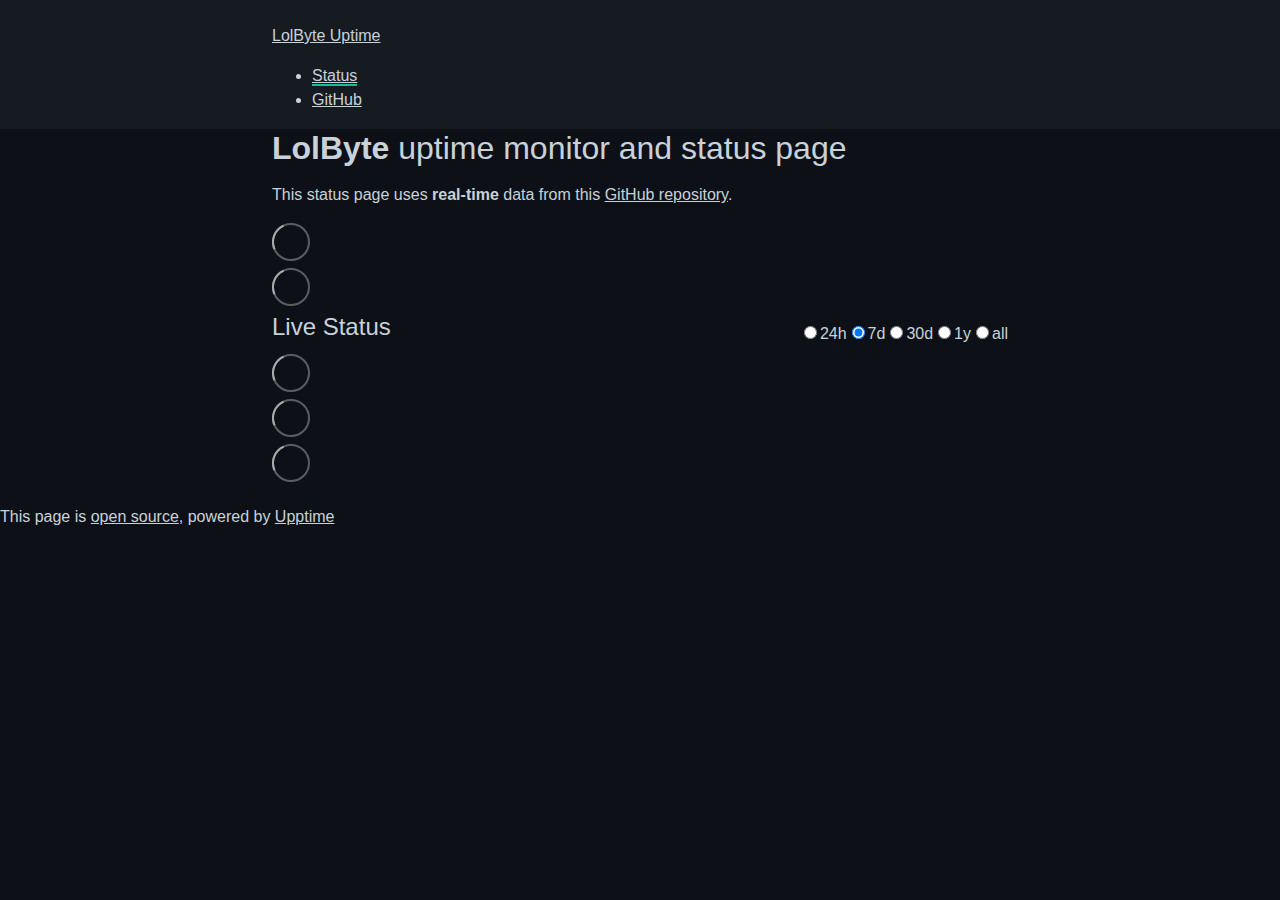
==== commit 327af934: "deploy: 17dec45bf444f70785873bfc88e83376722fa730" ====
--- a/index.html
+++ b/index.html
@@ -1,4 +1,4 @@
-<!DOCTYPE html> <html lang=en> <head> <meta charset=utf-8> <meta content="width=device-width,initial-scale=1" name=viewport> <meta content=#333333 name=theme-color> <base href=/lolbyte-uptime/ > <link href=manifest.json rel=manifest crossorigin=use-credentials> <script>__SAPPER__={baseUrl:"/lolbyte-uptime",preloaded:[void 0,{}]};if('serviceWorker' in navigator)navigator.serviceWorker.register('/lolbyte-uptime/service-worker.js');(function(){try{eval("async function x(){}");var main="/lolbyte-uptime/client/client.7be697f4.js"}catch(e){main="/lolbyte-uptime/client/legacy/client.d87daf6e.js"};var s=document.createElement("script");try{new Function("if(0)import('')")();s.src=main;s.type="module";s.crossOrigin="use-credentials";}catch(e){s.src="/lolbyte-uptime/client/shimport@2.0.5.js";s.setAttribute("data-main",main);}document.head.appendChild(s);}());</script> <link href=client/client-31a52aa5.css rel=stylesheet><link href=client/createOctokit-a85f76c7.css rel=stylesheet><link href=client/index-b0b6455a.css rel=stylesheet> <title>LolByte Uptime</title><link href=https://lolbyte-code.github.io/lolbyte-uptime/themes/night.css rel=stylesheet><link href=https://lolbyte-code.github.io/lolbyte-uptime/global.css rel=stylesheet><link href=https://raw.githubusercontent.com/upptime/upptime/master/assets/upptime-icon.svg rel=icon type=image/svg><link href=/logo-192.png rel=icon type=image/png> <link href=/lolbyte-uptime/client/client.7be697f4.js rel=modulepreload as=script crossorigin=use-credentials><link href=/lolbyte-uptime/client/client-31a52aa5.css rel=preload as=style><link href=/lolbyte-uptime/client/index.38d9e966.js rel=modulepreload as=script crossorigin=use-credentials><link href=/lolbyte-uptime/client/createOctokit.ad02c31d.js rel=modulepreload as=script crossorigin=use-credentials><link href=/lolbyte-uptime/client/inject_styles.803b7e80.js rel=modulepreload as=script crossorigin=use-credentials><link href=/lolbyte-uptime/client/createOctokit-a85f76c7.css rel=preload as=style><link href=/lolbyte-uptime/client/index-b0b6455a.css rel=preload as=style></head> <body> <div id=sapper> <nav class=svelte-a08hsz><div class="svelte-a08hsz container"><div><a href=https://lolbyte-code.github.io/lolbyte-uptime class="svelte-a08hsz logo"><img alt="" class=svelte-a08hsz src=https://raw.githubusercontent.com/lolbyte-code/lolbyte-react-native/27c761ceb3ad644eefe5e2b133c7bf92a75dafbd/src/assets/svg/logo.svg> <div>LolByte Uptime</div></a></div> <ul class=svelte-a08hsz><li><a href=/ class=svelte-a08hsz target=_self aria-current=page>Status</a> <li><a href=https://github.com/lolbyte-code/lolbyte-uptime class=svelte-a08hsz target=_self>GitHub</a> </li> </ul></div> </nav> <main class=container> <header class=svelte-ngkazm><h1><strong>LolByte</strong> uptime monitor and status page</h1> <p class="svelte-ngkazm lead">This status page uses <strong>real-time</strong> data from this <a href=https://github.com/lolbyte-code/lolbyte-uptime>GitHub repository</a>.</header> <section class=svelte-8lnl4f><div class="svelte-68jxue loading"><svg class=svelte-68jxue height=38 stroke=#aaa width=38 xmlns=http://www.w3.org/2000/svg><g fill=none fill-rule=evenodd><g stroke-width=2 transform="translate(1 1)"><circle cx=18 cy=18 r=18 stroke-opacity=.5></circle><path d="M36 18c0-9.94-8.06-18-18-18"><animateTransform attributeName=transform dur=1s from="0 18 18" repeatCount=indefinite to="360 18 18" type=rotate></animateTransform></path></g></g></svg></div> </section> <section class=svelte-8lnl4f><div class="svelte-68jxue loading"><svg class=svelte-68jxue height=38 stroke=#aaa width=38 xmlns=http://www.w3.org/2000/svg><g fill=none fill-rule=evenodd><g stroke-width=2 transform="translate(1 1)"><circle cx=18 cy=18 r=18 stroke-opacity=.5></circle><path d="M36 18c0-9.94-8.06-18-18-18"><animateTransform attributeName=transform dur=1s from="0 18 18" repeatCount=indefinite to="360 18 18" type=rotate></animateTransform></path></g></g></svg></div> </section> <div class="svelte-fqsq6s f changed"><h2>Live Status</h2> <form class="svelte-fqsq6s f r"><div><input class=svelte-fqsq6s id=data_day name=d type=radio value=day><label class=svelte-fqsq6s for=data_day>24h</label></div> <div><input class=svelte-fqsq6s id=data_week name=d type=radio value=week checked><label class=svelte-fqsq6s for=data_week>7d</label></div> <div><input class=svelte-fqsq6s id=data_month name=d type=radio value=month><label class=svelte-fqsq6s for=data_month>30d</label></div> <div><input class=svelte-fqsq6s id=data_year name=d type=radio value=year><label class=svelte-fqsq6s for=data_year>1y</label></div> <div><input class=svelte-fqsq6s id=data_all name=d type=radio value=all><label class=svelte-fqsq6s for=data_all>all</label></div></form></div> <section class="svelte-fqsq6s live-status"><div class="svelte-68jxue loading"><svg class=svelte-68jxue height=38 stroke=#aaa width=38 xmlns=http://www.w3.org/2000/svg><g fill=none fill-rule=evenodd><g stroke-width=2 transform="translate(1 1)"><circle cx=18 cy=18 r=18 stroke-opacity=.5></circle><path d="M36 18c0-9.94-8.06-18-18-18"><animateTransform attributeName=transform dur=1s from="0 18 18" repeatCount=indefinite to="360 18 18" type=rotate></animateTransform></path></g></g></svg></div> </section> <section><div class="svelte-68jxue loading"><svg class=svelte-68jxue height=38 stroke=#aaa width=38 xmlns=http://www.w3.org/2000/svg><g fill=none fill-rule=evenodd><g stroke-width=2 transform="translate(1 1)"><circle cx=18 cy=18 r=18 stroke-opacity=.5></circle><path d="M36 18c0-9.94-8.06-18-18-18"><animateTransform attributeName=transform dur=1s from="0 18 18" repeatCount=indefinite to="360 18 18" type=rotate></animateTransform></path></g></g></svg></div> </section> <section><div class="svelte-68jxue loading"><svg class=svelte-68jxue height=38 stroke=#aaa width=38 xmlns=http://www.w3.org/2000/svg><g fill=none fill-rule=evenodd><g stroke-width=2 transform="translate(1 1)"><circle cx=18 cy=18 r=18 stroke-opacity=.5></circle><path d="M36 18c0-9.94-8.06-18-18-18"><animateTransform attributeName=transform dur=1s from="0 18 18" repeatCount=indefinite to="360 18 18" type=rotate></animateTransform></path></g></g></svg></div></section></main> <footer class=svelte-jbr799><p>This page is <a href=https://github.com/lolbyte-code/lolbyte-uptime>open source</a>, powered by <a href=https://upptime.js.org>Upptime</a></p> </footer></div> <script> try {
+<!DOCTYPE html> <html lang=en> <head> <meta charset=utf-8> <meta content="width=device-width,initial-scale=1" name=viewport> <meta content=#333333 name=theme-color> <base href=/lolbyte-uptime/ > <link href=manifest.json rel=manifest crossorigin=use-credentials> <script>__SAPPER__={baseUrl:"/lolbyte-uptime",preloaded:[void 0,{}]};if('serviceWorker' in navigator)navigator.serviceWorker.register('/lolbyte-uptime/service-worker.js');(function(){try{eval("async function x(){}");var main="/lolbyte-uptime/client/client.7be697f4.js"}catch(e){main="/lolbyte-uptime/client/legacy/client.cde40773.js"};var s=document.createElement("script");try{new Function("if(0)import('')")();s.src=main;s.type="module";s.crossOrigin="use-credentials";}catch(e){s.src="/lolbyte-uptime/client/shimport@2.0.5.js";s.setAttribute("data-main",main);}document.head.appendChild(s);}());</script> <link href=client/client-31a52aa5.css rel=stylesheet><link href=client/createOctokit-a85f76c7.css rel=stylesheet><link href=client/index-b0b6455a.css rel=stylesheet> <title>LolByte Uptime</title><link href=https://lolbyte-code.github.io/lolbyte-uptime/themes/night.css rel=stylesheet><link href=https://lolbyte-code.github.io/lolbyte-uptime/global.css rel=stylesheet><link href=https://raw.githubusercontent.com/upptime/upptime/master/assets/upptime-icon.svg rel=icon type=image/svg><link href=/logo-192.png rel=icon type=image/png> <link href=/lolbyte-uptime/client/client.7be697f4.js rel=modulepreload as=script crossorigin=use-credentials><link href=/lolbyte-uptime/client/client-31a52aa5.css rel=preload as=style><link href=/lolbyte-uptime/client/index.38d9e966.js rel=modulepreload as=script crossorigin=use-credentials><link href=/lolbyte-uptime/client/createOctokit.ad02c31d.js rel=modulepreload as=script crossorigin=use-credentials><link href=/lolbyte-uptime/client/inject_styles.803b7e80.js rel=modulepreload as=script crossorigin=use-credentials><link href=/lolbyte-uptime/client/createOctokit-a85f76c7.css rel=preload as=style><link href=/lolbyte-uptime/client/index-b0b6455a.css rel=preload as=style></head> <body> <div id=sapper> <nav class=svelte-a08hsz><div class="svelte-a08hsz container"><div><a href=https://lolbyte-code.github.io/lolbyte-uptime class="svelte-a08hsz logo"><img alt="" class=svelte-a08hsz src=https://raw.githubusercontent.com/lolbyte-code/lolbyte-react-native/27c761ceb3ad644eefe5e2b133c7bf92a75dafbd/src/assets/svg/logo.svg> <div>LolByte Uptime</div></a></div> <ul class=svelte-a08hsz><li><a href=/ class=svelte-a08hsz target=_self aria-current=page>Status</a> <li><a href=https://github.com/lolbyte-code/lolbyte-uptime class=svelte-a08hsz target=_self>GitHub</a> </li> </ul></div> </nav> <main class=container> <header class=svelte-ngkazm><h1><strong>LolByte</strong> uptime monitor and status page</h1> <p class="svelte-ngkazm lead">This status page uses <strong>real-time</strong> data from this <a href=https://github.com/lolbyte-code/lolbyte-uptime>GitHub repository</a>.</header> <section class=svelte-8lnl4f><div class="svelte-68jxue loading"><svg class=svelte-68jxue height=38 stroke=#aaa width=38 xmlns=http://www.w3.org/2000/svg><g fill=none fill-rule=evenodd><g stroke-width=2 transform="translate(1 1)"><circle cx=18 cy=18 r=18 stroke-opacity=.5></circle><path d="M36 18c0-9.94-8.06-18-18-18"><animateTransform attributeName=transform dur=1s from="0 18 18" repeatCount=indefinite to="360 18 18" type=rotate></animateTransform></path></g></g></svg></div> </section> <section class=svelte-8lnl4f><div class="svelte-68jxue loading"><svg class=svelte-68jxue height=38 stroke=#aaa width=38 xmlns=http://www.w3.org/2000/svg><g fill=none fill-rule=evenodd><g stroke-width=2 transform="translate(1 1)"><circle cx=18 cy=18 r=18 stroke-opacity=.5></circle><path d="M36 18c0-9.94-8.06-18-18-18"><animateTransform attributeName=transform dur=1s from="0 18 18" repeatCount=indefinite to="360 18 18" type=rotate></animateTransform></path></g></g></svg></div> </section> <div class="svelte-fqsq6s f changed"><h2>Live Status</h2> <form class="svelte-fqsq6s f r"><div><input class=svelte-fqsq6s id=data_day name=d type=radio value=day><label class=svelte-fqsq6s for=data_day>24h</label></div> <div><input class=svelte-fqsq6s id=data_week name=d type=radio value=week checked><label class=svelte-fqsq6s for=data_week>7d</label></div> <div><input class=svelte-fqsq6s id=data_month name=d type=radio value=month><label class=svelte-fqsq6s for=data_month>30d</label></div> <div><input class=svelte-fqsq6s id=data_year name=d type=radio value=year><label class=svelte-fqsq6s for=data_year>1y</label></div> <div><input class=svelte-fqsq6s id=data_all name=d type=radio value=all><label class=svelte-fqsq6s for=data_all>all</label></div></form></div> <section class="svelte-fqsq6s live-status"><div class="svelte-68jxue loading"><svg class=svelte-68jxue height=38 stroke=#aaa width=38 xmlns=http://www.w3.org/2000/svg><g fill=none fill-rule=evenodd><g stroke-width=2 transform="translate(1 1)"><circle cx=18 cy=18 r=18 stroke-opacity=.5></circle><path d="M36 18c0-9.94-8.06-18-18-18"><animateTransform attributeName=transform dur=1s from="0 18 18" repeatCount=indefinite to="360 18 18" type=rotate></animateTransform></path></g></g></svg></div> </section> <section><div class="svelte-68jxue loading"><svg class=svelte-68jxue height=38 stroke=#aaa width=38 xmlns=http://www.w3.org/2000/svg><g fill=none fill-rule=evenodd><g stroke-width=2 transform="translate(1 1)"><circle cx=18 cy=18 r=18 stroke-opacity=.5></circle><path d="M36 18c0-9.94-8.06-18-18-18"><animateTransform attributeName=transform dur=1s from="0 18 18" repeatCount=indefinite to="360 18 18" type=rotate></animateTransform></path></g></g></svg></div> </section> <section><div class="svelte-68jxue loading"><svg class=svelte-68jxue height=38 stroke=#aaa width=38 xmlns=http://www.w3.org/2000/svg><g fill=none fill-rule=evenodd><g stroke-width=2 transform="translate(1 1)"><circle cx=18 cy=18 r=18 stroke-opacity=.5></circle><path d="M36 18c0-9.94-8.06-18-18-18"><animateTransform attributeName=transform dur=1s from="0 18 18" repeatCount=indefinite to="360 18 18" type=rotate></animateTransform></path></g></g></svg></div></section></main> <footer class=svelte-jbr799><p>This page is <a href=https://github.com/lolbyte-code/lolbyte-uptime>open source</a>, powered by <a href=https://upptime.js.org>Upptime</a></p> </footer></div> <script> try {
         if (typeof window !== "undefined" && window.navigator && navigator.serviceWorker) {
           navigator.serviceWorker.getRegistrations().then(function (registrations) {
             for (let registration of registrations) {
